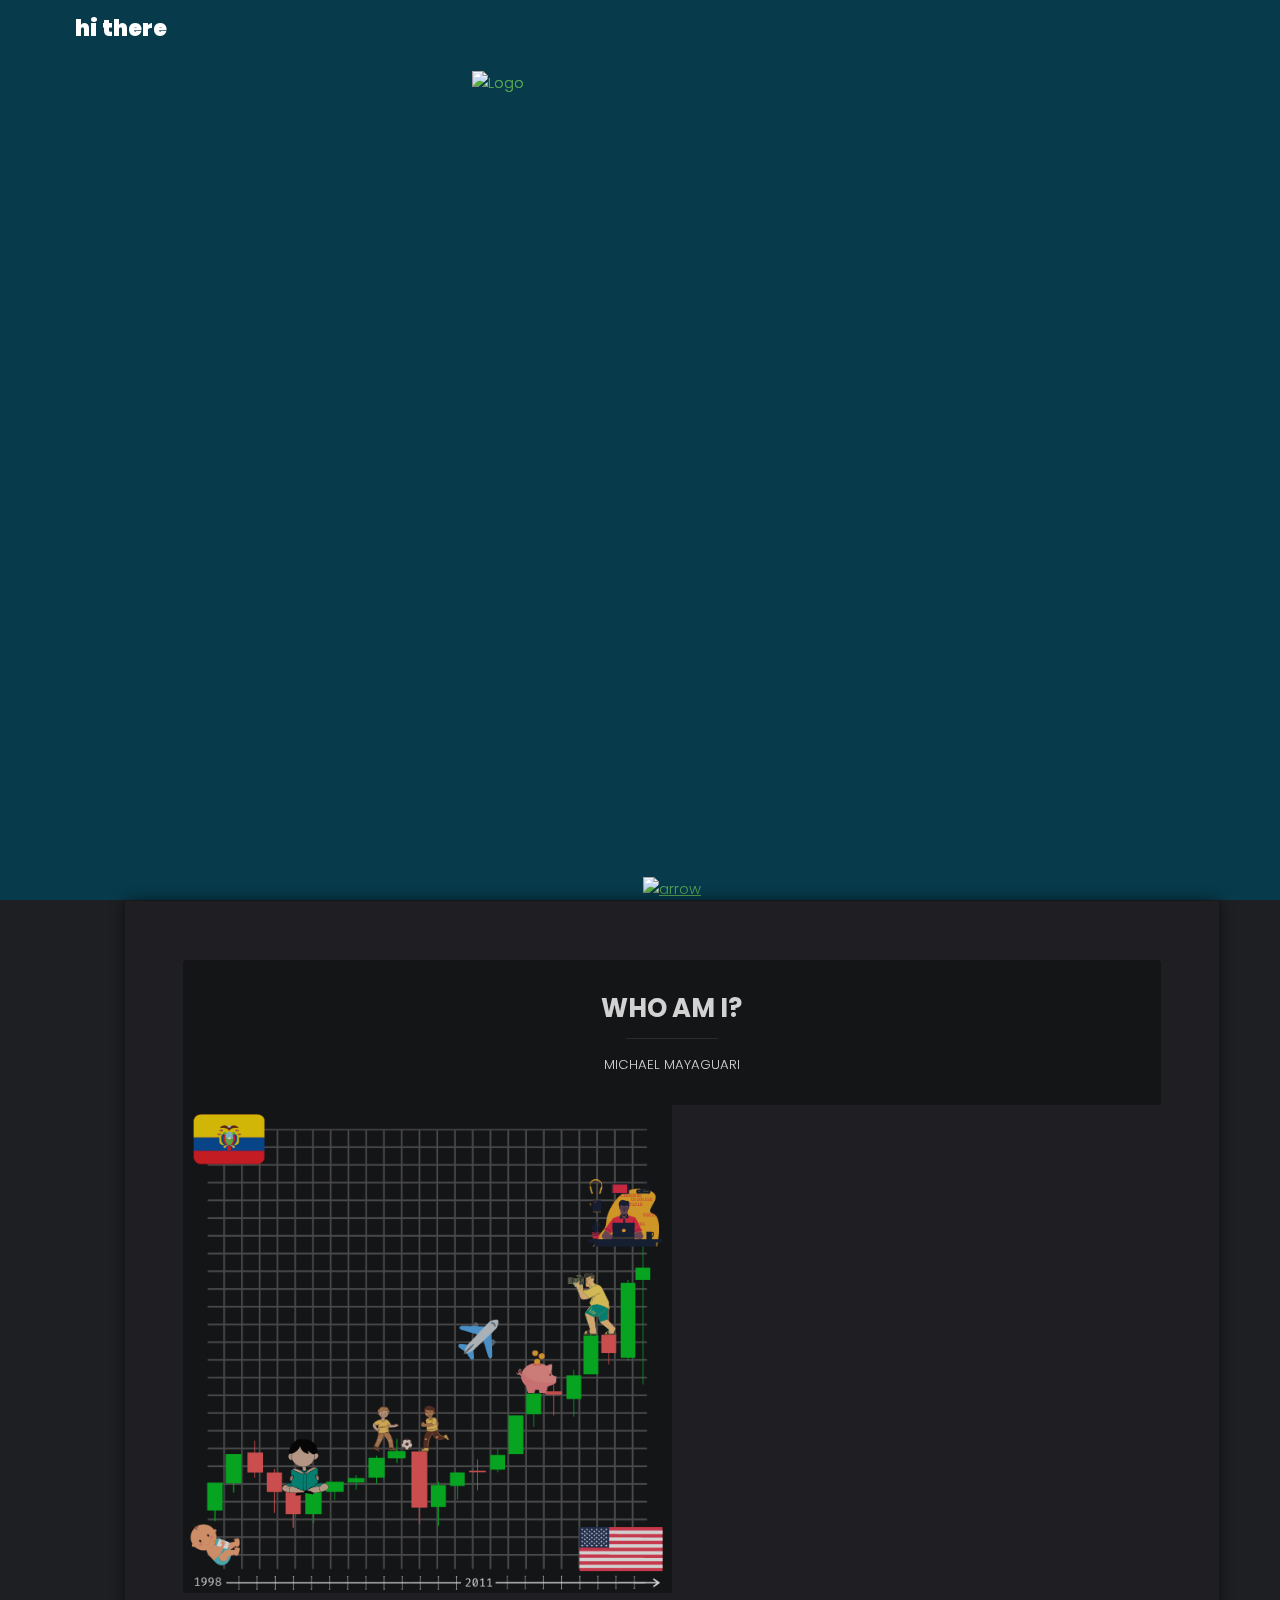
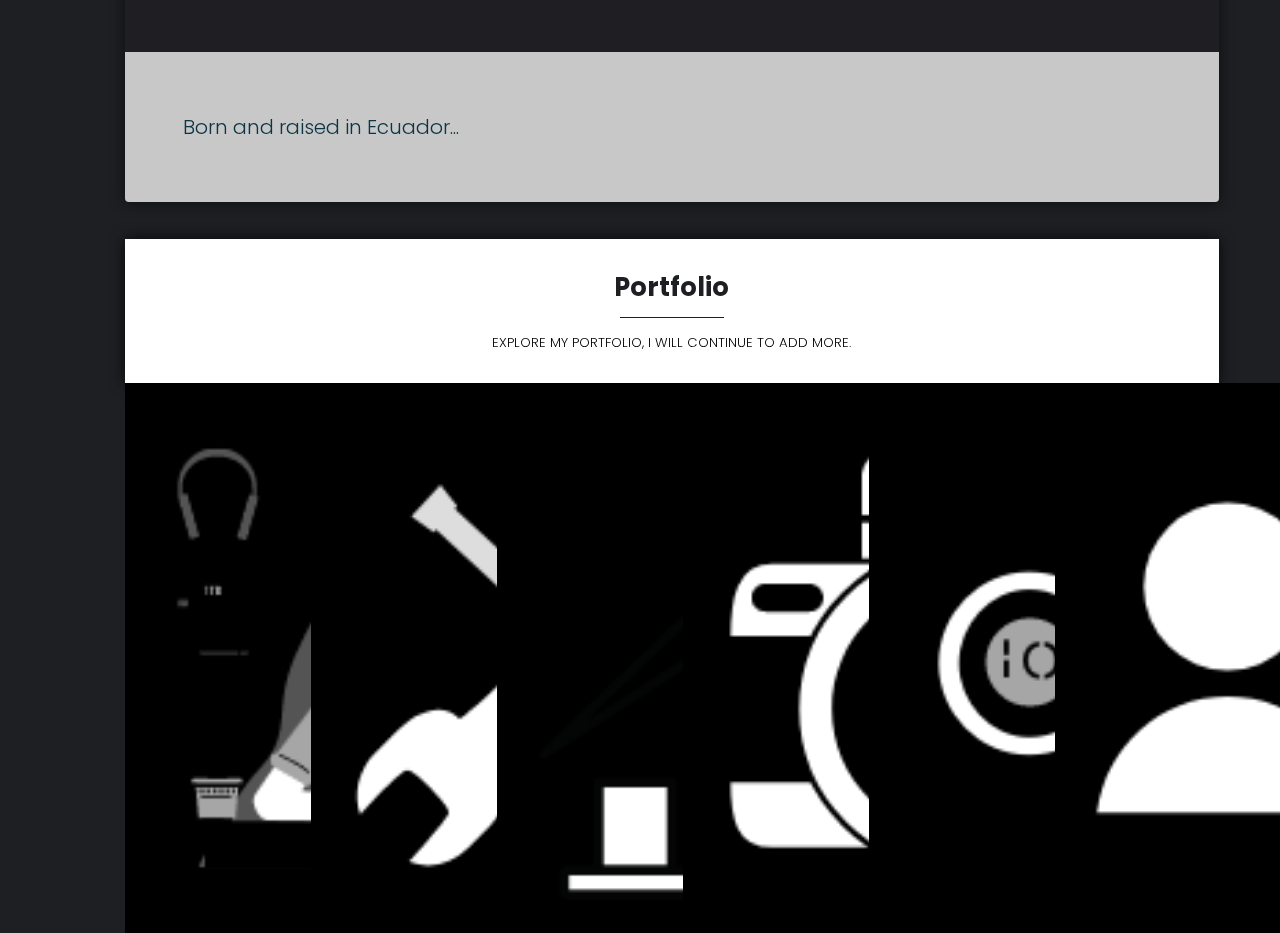
==== index.html @ 39680417 "fix" ====
<!DOCTYPE HTML>
<html>
	<head>
		<title>MM's Portfolio</title>
		<meta charset="utf-8" />
		<meta name="viewport" content="width=device-width, initial-scale=1" />
		<link rel="stylesheet" href="assests/css/main.css" />
		<link rel="stylesheet" href="https://stackpath.bootstrapcdn.com/bootstrap/4.5.0/css/bootstrap.min.css" integrity="sha384-9aIt2nRpC12Uk9gS9baDl411NQApFmC26EwAOH8WgZl5MYYxFfc+NcPb1dKGj7Sk" crossorigin="anonymous">
		<script src="https://cdnjs.cloudflare.com/ajax/libs/animejs/2.0.2/anime.min.js"></script>

	</head>
	 
	<body>
		
		<div id="logoPage" >
			<h1 class="ml11">
				<span class="text-wrapper">
					<span class="line line1"></span>
					<span class="letters">hi there</span>
				</span>
			</h1>
			
			<a href="#"> <figure class="swap-on-hover" style="max-width: 400px;">
				<img  class="swap-on-hover__front-image" src="images/logo.png" alt="Logo" style="width: 550px;; height: 550px;"/>
				<img class="swap-on-hover__back-image" src="images/fullLogo.png" alt="Logo" style="width: 550px;; height: 550px;"/>
			</figure></a>
			
			<div id="downArrow">
				<a href="#"> <img src="images/downArrow.png" alt="arrow" style="height: 25px; width: auto;"> </a>
			</div>    
		</div>

		<!-- Main -->
		<section id="main">
			<!-- Bio and background-->
			<div class="inner" style="margin-bottom: 3%; opacity: .8;">
				<!-- Bioagraphy -->
				<section id="two" class="wrapper style2">
					<header>
						<h2>WHO AM I?</h2>
						<p> MICHAEL MAYAGUARI </p>
					</header>
					<div class="content">
						<div class="gallery">
							<div>
								<div class="image fit flush">
									<img src="images/Timeline.png" alt="Timeline" />
								</div>
							</div>
							<div>
								<div class="image fit flush">
									<a href="https://github.com/mgmayagu/Visualization/blob/master/data/MM_2019_Data.csv"><img src="images/mm.jpeg" alt="" /></a>
								</div>
							</div>
						</div>
					</div>
				</section>

				<section class="wrapper style1">
					<div class="content">
						<p style="font-size:20px;color: #073B4C;">
							Born and raised in Ecuador... 
						</p>
					</div>
				</section>
			</div>
 
			<div class="inner">
				<section id="one" class="wrapper style1">
					
					<header >
						<h2>Portfolio</h2>
						<p>  Explore my portfolio, i will continue to add more.	</p>
					</header>

					<div class="row">
						<div class="column">
							<a href="experience.html"> <figure class="swap-on-hover">
								<img  class="swap-on-hover__front-image" src="images/experience.png" alt="Experience" >
								<img class="swap-on-hover__back-image" src="images/label_exp.png" alt="Experience" >
							</figure></a>
						</div>
						<div class="column">
							<a href="#"> <figure class="swap-on-hover">
								<img  class="swap-on-hover__front-image" src="images/projects.png" alt="Projects">
								<img class="swap-on-hover__back-image" src="images/label_proj.png" alt="Projects">
							</figure></a>
						</div>
						<div class="column">
							<a href="#"> <figure class="swap-on-hover">
								<img  class="swap-on-hover__front-image" src="images/finance.png" alt="Finance">
								<img class="swap-on-hover__back-image" src="images/label_inv.png" alt="Finance">
							</figure></a>
						</div>
						<div class="column">	
							<a href="#"> <figure class="swap-on-hover">
								<img  class="swap-on-hover__front-image" src="images/photography.png" alt="Photograpgy">
								<img class="swap-on-hover__back-image" src="images/label_photo.png" alt="Photograpgy">
							</figure></a>
						</div>
						<div class="column">
							<a href="#"> <figure class="swap-on-hover">
								<img  class="swap-on-hover__front-image" src="images/startup.png" alt="Startup">
								<img class="swap-on-hover__back-image" src="images/label_su.png" alt="Startup">
							</figure></a>
						</div>
						<div class="column">
							<a href="#"> <figure class="swap-on-hover">
								<img  class="swap-on-hover__front-image" src="images/contact.png" alt="Contact">
								<img class="swap-on-hover__back-image" src="images/label_contact.png" alt="Finance">
							</figure></a>
						</div>
					</div>
				</section>
			</div>
		</section>

			<div style="text-align: center; margin: 25vh;">
				<h1 class="ml4">
					<span class="letters letters-1">WEBSITE</span>
					<span class="letters letters-2">UNDER</span>
					<span class="letters letters-3">CONSTRUCTION!</span>
				</h1>
				
				<script src="https://cdnjs.cloudflare.com/ajax/libs/animejs/2.0.2/anime.min.js"></script>
			</div> 
		<!-- Footer -->
		<footer id="footer">
			<div class="container">
				<ul class="icons">
					<li><a href="https://github.com/mgmayagu/" class="icon fa-github"><span class="label">github</span></a></li>
				</ul>
			</div>
			<div class="copyright">
				&copy; Michael Mayaguari - New York 2020. All rights reserved. </a>
			</div>
		</footer>

		<!-- Scripts -->
		<script src="assests/js/index.js"></script> 
		<script src="https://code.jquery.com/jquery-3.5.1.slim.min.js" integrity="sha384-DfXdz2htPH0lsSSs5nCTpuj/zy4C+OGpamoFVy38MVBnE+IbbVYUew+OrCXaRkfj" crossorigin="anonymous"></script>
		<script src="https://cdn.jsdelivr.net/npm/popper.js@1.16.0/dist/umd/popper.min.js" integrity="sha384-Q6E9RHvbIyZFJoft+2mJbHaEWldlvI9IOYy5n3zV9zzTtmI3UksdQRVvoxMfooAo" crossorigin="anonymous"></script>
		<script src="https://stackpath.bootstrapcdn.com/bootstrap/4.5.0/js/bootstrap.min.js" integrity="sha384-OgVRvuATP1z7JjHLkuOU7Xw704+h835Lr+6QL9UvYjZE3Ipu6Tp75j7Bh/kR0JKI" crossorigin="anonymous"></script>

	</body>
</html>
---- assests/css/main.css ----
@import url(font-awesome.min.css);
@import url("https://fonts.googleapis.com/css?family=Poppins:300,400,500,600,700");



html, body, div, span, applet, object, iframe, h1, h2, h3, h4, h5, h6, p, blockquote, pre, a, abbr, acronym, address, big, cite, code, del, dfn, em, img, ins, kbd, q, s, samp, small, strike, strong, sub, sup, tt, var, b, u, i, center, dl, dt, dd, ol, ul, li, fieldset, form, label, legend, table, caption, tbody, tfoot, thead, tr, th, td, article, aside, canvas, details, embed, figure, figcaption, footer, header, hgroup, menu, nav, output, ruby, section, summary, time, mark, audio, video {
	margin: 0;
	padding: 0;
	border: 0;
	font-size: 100%;
	font: inherit;
	vertical-align: baseline;
}

article, aside, details, figcaption, figure, footer, header, hgroup, menu, nav, section {
	display: block;
}

body {
	line-height: 1;
}

ol, ul {
	list-style: none;
}

blockquote, q {
	quotes: none;
}

blockquote:before, blockquote:after, q:before, q:after {
	content: '';
	content: none;
}

table {
	border-collapse: collapse;
	border-spacing: 0;
}

body {
	-webkit-text-size-adjust: none;
}

* {
	box-sizing: border-box;
}

.row {
display: flex;
}

/* Create three equal columns that sits next to each other */
.column {
flex: 16.66%;
padding: 0;
}
  
#logoPage {
	width:100%;
    height:100vh;
    margin:0;
	padding:0;
	position:relative;
}

/* LOGO HOVER EFFECT *?
/* Make the container relative */
.swap-on-hover {
	position: relative;	
	margin:  0 auto;
	 max-width: 400px;
}
  
/* Select the image and make it absolute to the container */
.swap-on-hover img {
	position: absolute;
	top:0;
	left:0;
	overflow: hidden;
	/* Sets the width and height for the images*/
	width: 550px;
	height: 550px;
  }
  
/* 
We set z-index to be higher than the back image, so it's alwyas on the front.
We give it an opacity leaner to .25s, that way when we hover we will get a nice fading effect. 
*/
.swap-on-hover .swap-on-hover__front-image {
	z-index: 9999;
	transition: opacity .5s linear;
	cursor: pointer;
}
  
/* When we hover the figure element, the block with .swap-on-hover, we want to use > so the front-image is going to have opacity of 0, which means it will be hidden, to the back image will show */
.swap-on-hover:hover > .swap-on-hover__front-image{
	opacity: 0;
}
  
#downArrow {
	position:absolute;
	bottom:0;
	width: 100%;
	text-align: center;
}

.ml11 {
	font-weight: 1000;
	font-size: 1.5em;
	color: #fff;
}

.ml11 .text-wrapper {
	position: relative;
	display: inline-block;
	padding: 0.5em;
}

.ml11 .line {
	opacity: 0;
	position: absolute;
	left: 0;
	height: 100%;
	width: 1px;
	background-color: #fff;
	transform-origin: 0 50%;
}

.ml11 .line1 { 
	top: 0; 
	left: 0;
}

.ml11 .letter {
	display: inline-block;
	line-height: 1em;
}

.span{
	background-color: white;
}


.ml4 {
	position: relative;
	font-weight: 900;
	font-size: 4.5em;
  }
  .ml4 .letters {
	position: absolute;
	margin: auto;
	left: 0;
	top: 0.3em;
	right: 0;
	opacity: 0; 
  }

/* Box Model */

*, *:before, *:after {
	-moz-box-sizing: border-box;
	-webkit-box-sizing: border-box;
	box-sizing: border-box;
}

/* Containers */

.container {
	margin-left: auto;
	margin-right: auto;
	text-align: center;
}

.container.\31 25\25 {
	width: 100%;
	max-width: 100rem;
	min-width: 80rem;
}

.container.\37 5\25 {
	width: 60rem;
}

.container.\35 0\25 {
	width: 40rem;
}

.container.\32 5\25 {
	width: 20rem;
}

.container {
	width: 80rem;
}

@media screen and (max-width: 1680px) {

	.container.\31 25\25 {
		width: 100%;
		max-width: 100rem;
		min-width: 80rem;
	}

	.container.\37 5\25 {
		width: 60rem;
	}

	.container.\35 0\25 {
		width: 40rem;
	}

	.container.\32 5\25 {
		width: 20rem;
	}

	.container {
		width: 80rem;
	}

}

@media screen and (max-width: 1280px) {

	.container.\31 25\25 {
		width: 100%;
		max-width: 81.25rem;
		min-width: 65rem;
	}

	.container.\37 5\25 {
		width: 48.75rem;
	}

	.container.\35 0\25 {
		width: 32.5rem;
	}

	.container.\32 5\25 {
		width: 16.25rem;
	}

	.container {
		width: 65rem;
	}

}

@media screen and (max-width: 980px) {

	.container.\31 25\25 {
		width: 100%;
		max-width: 112.5%;
		min-width: 90%;
	}

	.container.\37 5\25 {
		width: 67.5%;
	}

	.container.\35 0\25 {
		width: 45%;
	}

	.container.\32 5\25 {
		width: 22.5%;
	}

	.container {
		width: 90%;
	}

}

@media screen and (max-width: 736px) {

	.container.\31 25\25 {
		width: 100%;
		max-width: 112.5%;
		min-width: 90%;
	}

	.container.\37 5\25 {
		width: 67.5%;
	}

	.container.\35 0\25 {
		width: 45%;
	}

	.container.\32 5\25 {
		width: 22.5%;
	}

	.container {
		width: 90% !important;
	}

}

@media screen and (max-width: 480px) {

	.container.\31 25\25 {
		width: 100%;
		max-width: 112.5%;
		min-width: 90%;
	}

	.container.\37 5\25 {
		width: 67.5%;
	}

	.container.\35 0\25 {
		width: 45%;
	}

	.container.\32 5\25 {
		width: 22.5%;
	}

	.container {
		width: 90% !important;
	}

}

/* Grid */

.row {
	border-bottom: solid 1px transparent;
	-moz-box-sizing: border-box;
	-webkit-box-sizing: border-box;
	box-sizing: border-box;
}

.row > * {
	float: left;
	-moz-box-sizing: border-box;
	-webkit-box-sizing: border-box;
	box-sizing: border-box;
}

.row:after, .row:before {
	content: '';
	display: block;
	clear: both;
	height: 0;
}

.row.uniform > * > :first-child {
	margin-top: 0;
}

.row.uniform > * > :last-child {
	margin-bottom: 0;
}

.row.\30 \25 > * {
	padding: 0 0 0 0rem;
}

.row.\30 \25 {
	margin: 0 0 -1px 0rem;
}

.row.uniform.\30 \25 > * {
	padding: 0rem 0 0 0rem;
}

.row.uniform.\30 \25 {
	margin: 0rem 0 -1px 0rem;
}

.row > * {
	padding: 0 0 0 2rem;
}

.row {
	margin: 0 0 -1px -2rem;
}

.row.uniform > * {
	padding: 2rem 0 0 2rem;
}

.row.uniform {
	margin: -2rem 0 -1px -2rem;
}

.row.\32 00\25 > * {
	padding: 0 0 0 4rem;
}

.row.\32 00\25 {
	margin: 0 0 -1px -4rem;
}

.row.uniform.\32 00\25 > * {
	padding: 4rem 0 0 4rem;
}

.row.uniform.\32 00\25 {
	margin: -4rem 0 -1px -4rem;
}

.row.\31 50\25 > * {
	padding: 0 0 0 3rem;
}

.row.\31 50\25 {
	margin: 0 0 -1px -3rem;
}

.row.uniform.\31 50\25 > * {
	padding: 3rem 0 0 3rem;
}

.row.uniform.\31 50\25 {
	margin: -3rem 0 -1px -3rem;
}

.row.\35 0\25 > * {
	padding: 0 0 0 1rem;
}

.row.\35 0\25 {
	margin: 0 0 -1px -1rem;
}

.row.uniform.\35 0\25 > * {
	padding: 1rem 0 0 1rem;
}

.row.uniform.\35 0\25 {
	margin: -1rem 0 -1px -1rem;
}

.row.\32 5\25 > * {
	padding: 0 0 0 0.5rem;
}

.row.\32 5\25 {
	margin: 0 0 -1px -0.5rem;
}

.row.uniform.\32 5\25 > * {
	padding: 0.5rem 0 0 0.5rem;
}

.row.uniform.\32 5\25 {
	margin: -0.5rem 0 -1px -0.5rem;
}

.\31 2u, .\31 2u\24 {
	width: 100%;
	clear: none;
	margin-left: 0;
}

.\31 1u, .\31 1u\24 {
	width: 91.6666666667%;
	clear: none;
	margin-left: 0;
}

.\31 0u, .\31 0u\24 {
	width: 83.3333333333%;
	clear: none;
	margin-left: 0;
}

.\39 u, .\39 u\24 {
	width: 75%;
	clear: none;
	margin-left: 0;
}

.\38 u, .\38 u\24 {
	width: 66.6666666667%;
	clear: none;
	margin-left: 0;
}

.\37 u, .\37 u\24 {
	width: 58.3333333333%;
	clear: none;
	margin-left: 0;
}

.\36 u, .\36 u\24 {
	width: 50%;
	clear: none;
	margin-left: 0;
}

.\35 u, .\35 u\24 {
	width: 41.6666666667%;
	clear: none;
	margin-left: 0;
}

.\34 u, .\34 u\24 {
	width: 33.3333333333%;
	clear: none;
	margin-left: 0;
}

.\33 u, .\33 u\24 {
	width: 25%;
	clear: none;
	margin-left: 0;
}

.\32 u, .\32 u\24 {
	width: 16.6666666667%;
	clear: none;
	margin-left: 0;
}

.\31 u, .\31 u\24 {
	width: 8.3333333333%;
	clear: none;
	margin-left: 0;
}

.\31 2u\24 + *,
.\31 1u\24 + *,
.\31 0u\24 + *,
.\39 u\24 + *,
.\38 u\24 + *,
.\37 u\24 + *,
.\36 u\24 + *,
.\35 u\24 + *,
.\34 u\24 + *,
.\33 u\24 + *,
.\32 u\24 + *,
.\31 u\24 + * {
	clear: left;
}

.\-11u {
	margin-left: 91.66667%;
}

.\-10u {
	margin-left: 83.33333%;
}

.\-9u {
	margin-left: 75%;
}

.\-8u {
	margin-left: 66.66667%;
}

.\-7u {
	margin-left: 58.33333%;
}

.\-6u {
	margin-left: 50%;
}

.\-5u {
	margin-left: 41.66667%;
}

.\-4u {
	margin-left: 33.33333%;
}

.\-3u {
	margin-left: 25%;
}

.\-2u {
	margin-left: 16.66667%;
}

.\-1u {
	margin-left: 8.33333%;
}

@media screen and (max-width: 1680px) {

	.row > * {
		padding: 0 0 0 2rem;
	}

	.row {
		margin: 0 0 -1px -2rem;
	}

	.row.uniform > * {
		padding: 2rem 0 0 2rem;
	}

	.row.uniform {
		margin: -2rem 0 -1px -2rem;
	}

	.row.\32 00\25 > * {
		padding: 0 0 0 4rem;
	}

	.row.\32 00\25 {
		margin: 0 0 -1px -4rem;
	}

	.row.uniform.\32 00\25 > * {
		padding: 4rem 0 0 4rem;
	}

	.row.uniform.\32 00\25 {
		margin: -4rem 0 -1px -4rem;
	}

	.row.\31 50\25 > * {
		padding: 0 0 0 3rem;
	}

	.row.\31 50\25 {
		margin: 0 0 -1px -3rem;
	}

	.row.uniform.\31 50\25 > * {
		padding: 3rem 0 0 3rem;
	}

	.row.uniform.\31 50\25 {
		margin: -3rem 0 -1px -3rem;
	}

	.row.\35 0\25 > * {
		padding: 0 0 0 1rem;
	}

	.row.\35 0\25 {
		margin: 0 0 -1px -1rem;
	}

	.row.uniform.\35 0\25 > * {
		padding: 1rem 0 0 1rem;
	}

	.row.uniform.\35 0\25 {
		margin: -1rem 0 -1px -1rem;
	}

	.row.\32 5\25 > * {
		padding: 0 0 0 0.5rem;
	}

	.row.\32 5\25 {
		margin: 0 0 -1px -0.5rem;
	}

	.row.uniform.\32 5\25 > * {
		padding: 0.5rem 0 0 0.5rem;
	}

	.row.uniform.\32 5\25 {
		margin: -0.5rem 0 -1px -0.5rem;
	}

	.\31 2u\28xlarge\29, .\31 2u\24\28xlarge\29 {
		width: 100%;
		clear: none;
		margin-left: 0;
	}

	.\31 1u\28xlarge\29, .\31 1u\24\28xlarge\29 {
		width: 91.6666666667%;
		clear: none;
		margin-left: 0;
	}

	.\31 0u\28xlarge\29, .\31 0u\24\28xlarge\29 {
		width: 83.3333333333%;
		clear: none;
		margin-left: 0;
	}

	.\39 u\28xlarge\29, .\39 u\24\28xlarge\29 {
		width: 75%;
		clear: none;
		margin-left: 0;
	}

	.\38 u\28xlarge\29, .\38 u\24\28xlarge\29 {
		width: 66.6666666667%;
		clear: none;
		margin-left: 0;
	}

	.\37 u\28xlarge\29, .\37 u\24\28xlarge\29 {
		width: 58.3333333333%;
		clear: none;
		margin-left: 0;
	}

	.\36 u\28xlarge\29, .\36 u\24\28xlarge\29 {
		width: 50%;
		clear: none;
		margin-left: 0;
	}

	.\35 u\28xlarge\29, .\35 u\24\28xlarge\29 {
		width: 41.6666666667%;
		clear: none;
		margin-left: 0;
	}

	.\34 u\28xlarge\29, .\34 u\24\28xlarge\29 {
		width: 33.3333333333%;
		clear: none;
		margin-left: 0;
	}

	.\33 u\28xlarge\29, .\33 u\24\28xlarge\29 {
		width: 25%;
		clear: none;
		margin-left: 0;
	}

	.\32 u\28xlarge\29, .\32 u\24\28xlarge\29 {
		width: 16.6666666667%;
		clear: none;
		margin-left: 0;
	}

	.\31 u\28xlarge\29, .\31 u\24\28xlarge\29 {
		width: 8.3333333333%;
		clear: none;
		margin-left: 0;
	}

	.\31 2u\24\28xlarge\29 + *,
	.\31 1u\24\28xlarge\29 + *,
	.\31 0u\24\28xlarge\29 + *,
	.\39 u\24\28xlarge\29 + *,
	.\38 u\24\28xlarge\29 + *,
	.\37 u\24\28xlarge\29 + *,
	.\36 u\24\28xlarge\29 + *,
	.\35 u\24\28xlarge\29 + *,
	.\34 u\24\28xlarge\29 + *,
	.\33 u\24\28xlarge\29 + *,
	.\32 u\24\28xlarge\29 + *,
	.\31 u\24\28xlarge\29 + * {
		clear: left;
	}

	.\-11u\28xlarge\29 {
		margin-left: 91.66667%;
	}

	.\-10u\28xlarge\29 {
		margin-left: 83.33333%;
	}

	.\-9u\28xlarge\29 {
		margin-left: 75%;
	}

	.\-8u\28xlarge\29 {
		margin-left: 66.66667%;
	}

	.\-7u\28xlarge\29 {
		margin-left: 58.33333%;
	}

	.\-6u\28xlarge\29 {
		margin-left: 50%;
	}

	.\-5u\28xlarge\29 {
		margin-left: 41.66667%;
	}

	.\-4u\28xlarge\29 {
		margin-left: 33.33333%;
	}

	.\-3u\28xlarge\29 {
		margin-left: 25%;
	}

	.\-2u\28xlarge\29 {
		margin-left: 16.66667%;
	}

	.\-1u\28xlarge\29 {
		margin-left: 8.33333%;
	}

}

@media screen and (max-width: 1280px) {

	.row > * {
		padding: 0 0 0 1.5rem;
	}

	.row {
		margin: 0 0 -1px -1.5rem;
	}

	.row.uniform > * {
		padding: 1.5rem 0 0 1.5rem;
	}

	.row.uniform {
		margin: -1.5rem 0 -1px -1.5rem;
	}

	.row.\32 00\25 > * {
		padding: 0 0 0 3rem;
	}

	.row.\32 00\25 {
		margin: 0 0 -1px -3rem;
	}

	.row.uniform.\32 00\25 > * {
		padding: 3rem 0 0 3rem;
	}

	.row.uniform.\32 00\25 {
		margin: -3rem 0 -1px -3rem;
	}

	.row.\31 50\25 > * {
		padding: 0 0 0 2.25rem;
	}

	.row.\31 50\25 {
		margin: 0 0 -1px -2.25rem;
	}

	.row.uniform.\31 50\25 > * {
		padding: 2.25rem 0 0 2.25rem;
	}

	.row.uniform.\31 50\25 {
		margin: -2.25rem 0 -1px -2.25rem;
	}

	.row.\35 0\25 > * {
		padding: 0 0 0 0.75rem;
	}

	.row.\35 0\25 {
		margin: 0 0 -1px -0.75rem;
	}

	.row.uniform.\35 0\25 > * {
		padding: 0.75rem 0 0 0.75rem;
	}

	.row.uniform.\35 0\25 {
		margin: -0.75rem 0 -1px -0.75rem;
	}

	.row.\32 5\25 > * {
		padding: 0 0 0 0.375rem;
	}

	.row.\32 5\25 {
		margin: 0 0 -1px -0.375rem;
	}

	.row.uniform.\32 5\25 > * {
		padding: 0.375rem 0 0 0.375rem;
	}

	.row.uniform.\32 5\25 {
		margin: -0.375rem 0 -1px -0.375rem;
	}

	.\31 2u\28large\29, .\31 2u\24\28large\29 {
		width: 100%;
		clear: none;
		margin-left: 0;
	}

	.\31 1u\28large\29, .\31 1u\24\28large\29 {
		width: 91.6666666667%;
		clear: none;
		margin-left: 0;
	}

	.\31 0u\28large\29, .\31 0u\24\28large\29 {
		width: 83.3333333333%;
		clear: none;
		margin-left: 0;
	}

	.\39 u\28large\29, .\39 u\24\28large\29 {
		width: 75%;
		clear: none;
		margin-left: 0;
	}

	.\38 u\28large\29, .\38 u\24\28large\29 {
		width: 66.6666666667%;
		clear: none;
		margin-left: 0;
	}

	.\37 u\28large\29, .\37 u\24\28large\29 {
		width: 58.3333333333%;
		clear: none;
		margin-left: 0;
	}

	.\36 u\28large\29, .\36 u\24\28large\29 {
		width: 50%;
		clear: none;
		margin-left: 0;
	}

	.\35 u\28large\29, .\35 u\24\28large\29 {
		width: 41.6666666667%;
		clear: none;
		margin-left: 0;
	}

	.\34 u\28large\29, .\34 u\24\28large\29 {
		width: 33.3333333333%;
		clear: none;
		margin-left: 0;
	}

	.\33 u\28large\29, .\33 u\24\28large\29 {
		width: 25%;
		clear: none;
		margin-left: 0;
	}

	.\32 u\28large\29, .\32 u\24\28large\29 {
		width: 16.6666666667%;
		clear: none;
		margin-left: 0;
	}

	.\31 u\28large\29, .\31 u\24\28large\29 {
		width: 8.3333333333%;
		clear: none;
		margin-left: 0;
	}

	.\31 2u\24\28large\29 + *,
	.\31 1u\24\28large\29 + *,
	.\31 0u\24\28large\29 + *,
	.\39 u\24\28large\29 + *,
	.\38 u\24\28large\29 + *,
	.\37 u\24\28large\29 + *,
	.\36 u\24\28large\29 + *,
	.\35 u\24\28large\29 + *,
	.\34 u\24\28large\29 + *,
	.\33 u\24\28large\29 + *,
	.\32 u\24\28large\29 + *,
	.\31 u\24\28large\29 + * {
		clear: left;
	}

	.\-11u\28large\29 {
		margin-left: 91.66667%;
	}

	.\-10u\28large\29 {
		margin-left: 83.33333%;
	}

	.\-9u\28large\29 {
		margin-left: 75%;
	}

	.\-8u\28large\29 {
		margin-left: 66.66667%;
	}

	.\-7u\28large\29 {
		margin-left: 58.33333%;
	}

	.\-6u\28large\29 {
		margin-left: 50%;
	}

	.\-5u\28large\29 {
		margin-left: 41.66667%;
	}

	.\-4u\28large\29 {
		margin-left: 33.33333%;
	}

	.\-3u\28large\29 {
		margin-left: 25%;
	}

	.\-2u\28large\29 {
		margin-left: 16.66667%;
	}

	.\-1u\28large\29 {
		margin-left: 8.33333%;
	}

}

@media screen and (max-width: 980px) {

	.row > * {
		padding: 0 0 0 1.5rem;
	}

	.row {
		margin: 0 0 -1px -1.5rem;
	}

	.row.uniform > * {
		padding: 1.5rem 0 0 1.5rem;
	}

	.row.uniform {
		margin: -1.5rem 0 -1px -1.5rem;
	}

	.row.\32 00\25 > * {
		padding: 0 0 0 3rem;
	}

	.row.\32 00\25 {
		margin: 0 0 -1px -3rem;
	}

	.row.uniform.\32 00\25 > * {
		padding: 3rem 0 0 3rem;
	}

	.row.uniform.\32 00\25 {
		margin: -3rem 0 -1px -3rem;
	}

	.row.\31 50\25 > * {
		padding: 0 0 0 2.25rem;
	}

	.row.\31 50\25 {
		margin: 0 0 -1px -2.25rem;
	}

	.row.uniform.\31 50\25 > * {
		padding: 2.25rem 0 0 2.25rem;
	}

	.row.uniform.\31 50\25 {
		margin: -2.25rem 0 -1px -2.25rem;
	}

	.row.\35 0\25 > * {
		padding: 0 0 0 0.75rem;
	}

	.row.\35 0\25 {
		margin: 0 0 -1px -0.75rem;
	}

	.row.uniform.\35 0\25 > * {
		padding: 0.75rem 0 0 0.75rem;
	}

	.row.uniform.\35 0\25 {
		margin: -0.75rem 0 -1px -0.75rem;
	}

	.row.\32 5\25 > * {
		padding: 0 0 0 0.375rem;
	}

	.row.\32 5\25 {
		margin: 0 0 -1px -0.375rem;
	}

	.row.uniform.\32 5\25 > * {
		padding: 0.375rem 0 0 0.375rem;
	}

	.row.uniform.\32 5\25 {
		margin: -0.375rem 0 -1px -0.375rem;
	}

	.\31 2u\28medium\29, .\31 2u\24\28medium\29 {
		width: 100%;
		clear: none;
		margin-left: 0;
	}

	.\31 1u\28medium\29, .\31 1u\24\28medium\29 {
		width: 91.6666666667%;
		clear: none;
		margin-left: 0;
	}

	.\31 0u\28medium\29, .\31 0u\24\28medium\29 {
		width: 83.3333333333%;
		clear: none;
		margin-left: 0;
	}

	.\39 u\28medium\29, .\39 u\24\28medium\29 {
		width: 75%;
		clear: none;
		margin-left: 0;
	}

	.\38 u\28medium\29, .\38 u\24\28medium\29 {
		width: 66.6666666667%;
		clear: none;
		margin-left: 0;
	}

	.\37 u\28medium\29, .\37 u\24\28medium\29 {
		width: 58.3333333333%;
		clear: none;
		margin-left: 0;
	}

	.\36 u\28medium\29, .\36 u\24\28medium\29 {
		width: 50%;
		clear: none;
		margin-left: 0;
	}

	.\35 u\28medium\29, .\35 u\24\28medium\29 {
		width: 41.6666666667%;
		clear: none;
		margin-left: 0;
	}

	.\34 u\28medium\29, .\34 u\24\28medium\29 {
		width: 33.3333333333%;
		clear: none;
		margin-left: 0;
	}

	.\33 u\28medium\29, .\33 u\24\28medium\29 {
		width: 25%;
		clear: none;
		margin-left: 0;
	}

	.\32 u\28medium\29, .\32 u\24\28medium\29 {
		width: 16.6666666667%;
		clear: none;
		margin-left: 0;
	}

	.\31 u\28medium\29, .\31 u\24\28medium\29 {
		width: 8.3333333333%;
		clear: none;
		margin-left: 0;
	}

	.\31 2u\24\28medium\29 + *,
	.\31 1u\24\28medium\29 + *,
	.\31 0u\24\28medium\29 + *,
	.\39 u\24\28medium\29 + *,
	.\38 u\24\28medium\29 + *,
	.\37 u\24\28medium\29 + *,
	.\36 u\24\28medium\29 + *,
	.\35 u\24\28medium\29 + *,
	.\34 u\24\28medium\29 + *,
	.\33 u\24\28medium\29 + *,
	.\32 u\24\28medium\29 + *,
	.\31 u\24\28medium\29 + * {
		clear: left;
	}

	.\-11u\28medium\29 {
		margin-left: 91.66667%;
	}

	.\-10u\28medium\29 {
		margin-left: 83.33333%;
	}

	.\-9u\28medium\29 {
		margin-left: 75%;
	}

	.\-8u\28medium\29 {
		margin-left: 66.66667%;
	}

	.\-7u\28medium\29 {
		margin-left: 58.33333%;
	}

	.\-6u\28medium\29 {
		margin-left: 50%;
	}

	.\-5u\28medium\29 {
		margin-left: 41.66667%;
	}

	.\-4u\28medium\29 {
		margin-left: 33.33333%;
	}

	.\-3u\28medium\29 {
		margin-left: 25%;
	}

	.\-2u\28medium\29 {
		margin-left: 16.66667%;
	}

	.\-1u\28medium\29 {
		margin-left: 8.33333%;
	}

}

@media screen and (max-width: 736px) {

	.row > * {
		padding: 0 0 0 1.25rem;
	}

	.row {
		margin: 0 0 -1px -1.25rem;
	}

	.row.uniform > * {
		padding: 1.25rem 0 0 1.25rem;
	}

	.row.uniform {
		margin: -1.25rem 0 -1px -1.25rem;
	}

	.row.\32 00\25 > * {
		padding: 0 0 0 2.5rem;
	}

	.row.\32 00\25 {
		margin: 0 0 -1px -2.5rem;
	}

	.row.uniform.\32 00\25 > * {
		padding: 2.5rem 0 0 2.5rem;
	}

	.row.uniform.\32 00\25 {
		margin: -2.5rem 0 -1px -2.5rem;
	}

	.row.\31 50\25 > * {
		padding: 0 0 0 1.875rem;
	}

	.row.\31 50\25 {
		margin: 0 0 -1px -1.875rem;
	}

	.row.uniform.\31 50\25 > * {
		padding: 1.875rem 0 0 1.875rem;
	}

	.row.uniform.\31 50\25 {
		margin: -1.875rem 0 -1px -1.875rem;
	}

	.row.\35 0\25 > * {
		padding: 0 0 0 0.625rem;
	}

	.row.\35 0\25 {
		margin: 0 0 -1px -0.625rem;
	}

	.row.uniform.\35 0\25 > * {
		padding: 0.625rem 0 0 0.625rem;
	}

	.row.uniform.\35 0\25 {
		margin: -0.625rem 0 -1px -0.625rem;
	}

	.row.\32 5\25 > * {
		padding: 0 0 0 0.3125rem;
	}

	.row.\32 5\25 {
		margin: 0 0 -1px -0.3125rem;
	}

	.row.uniform.\32 5\25 > * {
		padding: 0.3125rem 0 0 0.3125rem;
	}

	.row.uniform.\32 5\25 {
		margin: -0.3125rem 0 -1px -0.3125rem;
	}

	.\31 2u\28small\29, .\31 2u\24\28small\29 {
		width: 100%;
		clear: none;
		margin-left: 0;
	}

	.\31 1u\28small\29, .\31 1u\24\28small\29 {
		width: 91.6666666667%;
		clear: none;
		margin-left: 0;
	}

	.\31 0u\28small\29, .\31 0u\24\28small\29 {
		width: 83.3333333333%;
		clear: none;
		margin-left: 0;
	}

	.\39 u\28small\29, .\39 u\24\28small\29 {
		width: 75%;
		clear: none;
		margin-left: 0;
	}

	.\38 u\28small\29, .\38 u\24\28small\29 {
		width: 66.6666666667%;
		clear: none;
		margin-left: 0;
	}

	.\37 u\28small\29, .\37 u\24\28small\29 {
		width: 58.3333333333%;
		clear: none;
		margin-left: 0;
	}

	.\36 u\28small\29, .\36 u\24\28small\29 {
		width: 50%;
		clear: none;
		margin-left: 0;
	}

	.\35 u\28small\29, .\35 u\24\28small\29 {
		width: 41.6666666667%;
		clear: none;
		margin-left: 0;
	}

	.\34 u\28small\29, .\34 u\24\28small\29 {
		width: 33.3333333333%;
		clear: none;
		margin-left: 0;
	}

	.\33 u\28small\29, .\33 u\24\28small\29 {
		width: 25%;
		clear: none;
		margin-left: 0;
	}

	.\32 u\28small\29, .\32 u\24\28small\29 {
		width: 16.6666666667%;
		clear: none;
		margin-left: 0;
	}

	.\31 u\28small\29, .\31 u\24\28small\29 {
		width: 8.3333333333%;
		clear: none;
		margin-left: 0;
	}

	.\31 2u\24\28small\29 + *,
	.\31 1u\24\28small\29 + *,
	.\31 0u\24\28small\29 + *,
	.\39 u\24\28small\29 + *,
	.\38 u\24\28small\29 + *,
	.\37 u\24\28small\29 + *,
	.\36 u\24\28small\29 + *,
	.\35 u\24\28small\29 + *,
	.\34 u\24\28small\29 + *,
	.\33 u\24\28small\29 + *,
	.\32 u\24\28small\29 + *,
	.\31 u\24\28small\29 + * {
		clear: left;
	}

	.\-11u\28small\29 {
		margin-left: 91.66667%;
	}

	.\-10u\28small\29 {
		margin-left: 83.33333%;
	}

	.\-9u\28small\29 {
		margin-left: 75%;
	}

	.\-8u\28small\29 {
		margin-left: 66.66667%;
	}

	.\-7u\28small\29 {
		margin-left: 58.33333%;
	}

	.\-6u\28small\29 {
		margin-left: 50%;
	}

	.\-5u\28small\29 {
		margin-left: 41.66667%;
	}

	.\-4u\28small\29 {
		margin-left: 33.33333%;
	}

	.\-3u\28small\29 {
		margin-left: 25%;
	}

	.\-2u\28small\29 {
		margin-left: 16.66667%;
	}

	.\-1u\28small\29 {
		margin-left: 8.33333%;
	}

}

@media screen and (max-width: 480px) {

	.row > * {
		padding: 0 0 0 1.25rem;
	}

	.row {
		margin: 0 0 -1px -1.25rem;
	}

	.row.uniform > * {
		padding: 1.25rem 0 0 1.25rem;
	}

	.row.uniform {
		margin: -1.25rem 0 -1px -1.25rem;
	}

	.row.\32 00\25 > * {
		padding: 0 0 0 2.5rem;
	}

	.row.\32 00\25 {
		margin: 0 0 -1px -2.5rem;
	}

	.row.uniform.\32 00\25 > * {
		padding: 2.5rem 0 0 2.5rem;
	}

	.row.uniform.\32 00\25 {
		margin: -2.5rem 0 -1px -2.5rem;
	}

	.row.\31 50\25 > * {
		padding: 0 0 0 1.875rem;
	}

	.row.\31 50\25 {
		margin: 0 0 -1px -1.875rem;
	}

	.row.uniform.\31 50\25 > * {
		padding: 1.875rem 0 0 1.875rem;
	}

	.row.uniform.\31 50\25 {
		margin: -1.875rem 0 -1px -1.875rem;
	}

	.row.\35 0\25 > * {
		padding: 0 0 0 0.625rem;
	}

	.row.\35 0\25 {
		margin: 0 0 -1px -0.625rem;
	}

	.row.uniform.\35 0\25 > * {
		padding: 0.625rem 0 0 0.625rem;
	}

	.row.uniform.\35 0\25 {
		margin: -0.625rem 0 -1px -0.625rem;
	}

	.row.\32 5\25 > * {
		padding: 0 0 0 0.3125rem;
	}

	.row.\32 5\25 {
		margin: 0 0 -1px -0.3125rem;
	}

	.row.uniform.\32 5\25 > * {
		padding: 0.3125rem 0 0 0.3125rem;
	}

	.row.uniform.\32 5\25 {
		margin: -0.3125rem 0 -1px -0.3125rem;
	}

	.\31 2u\28xsmall\29, .\31 2u\24\28xsmall\29 {
		width: 100%;
		clear: none;
		margin-left: 0;
	}

	.\31 1u\28xsmall\29, .\31 1u\24\28xsmall\29 {
		width: 91.6666666667%;
		clear: none;
		margin-left: 0;
	}

	.\31 0u\28xsmall\29, .\31 0u\24\28xsmall\29 {
		width: 83.3333333333%;
		clear: none;
		margin-left: 0;
	}

	.\39 u\28xsmall\29, .\39 u\24\28xsmall\29 {
		width: 75%;
		clear: none;
		margin-left: 0;
	}

	.\38 u\28xsmall\29, .\38 u\24\28xsmall\29 {
		width: 66.6666666667%;
		clear: none;
		margin-left: 0;
	}

	.\37 u\28xsmall\29, .\37 u\24\28xsmall\29 {
		width: 58.3333333333%;
		clear: none;
		margin-left: 0;
	}

	.\36 u\28xsmall\29, .\36 u\24\28xsmall\29 {
		width: 50%;
		clear: none;
		margin-left: 0;
	}

	.\35 u\28xsmall\29, .\35 u\24\28xsmall\29 {
		width: 41.6666666667%;
		clear: none;
		margin-left: 0;
	}

	.\34 u\28xsmall\29, .\34 u\24\28xsmall\29 {
		width: 33.3333333333%;
		clear: none;
		margin-left: 0;
	}

	.\33 u\28xsmall\29, .\33 u\24\28xsmall\29 {
		width: 25%;
		clear: none;
		margin-left: 0;
	}

	.\32 u\28xsmall\29, .\32 u\24\28xsmall\29 {
		width: 16.6666666667%;
		clear: none;
		margin-left: 0;
	}

	.\31 u\28xsmall\29, .\31 u\24\28xsmall\29 {
		width: 8.3333333333%;
		clear: none;
		margin-left: 0;
	}

	.\31 2u\24\28xsmall\29 + *,
	.\31 1u\24\28xsmall\29 + *,
	.\31 0u\24\28xsmall\29 + *,
	.\39 u\24\28xsmall\29 + *,
	.\38 u\24\28xsmall\29 + *,
	.\37 u\24\28xsmall\29 + *,
	.\36 u\24\28xsmall\29 + *,
	.\35 u\24\28xsmall\29 + *,
	.\34 u\24\28xsmall\29 + *,
	.\33 u\24\28xsmall\29 + *,
	.\32 u\24\28xsmall\29 + *,
	.\31 u\24\28xsmall\29 + * {
		clear: left;
	}

	.\-11u\28xsmall\29 {
		margin-left: 91.66667%;
	}

	.\-10u\28xsmall\29 {
		margin-left: 83.33333%;
	}

	.\-9u\28xsmall\29 {
		margin-left: 75%;
	}

	.\-8u\28xsmall\29 {
		margin-left: 66.66667%;
	}

	.\-7u\28xsmall\29 {
		margin-left: 58.33333%;
	}

	.\-6u\28xsmall\29 {
		margin-left: 50%;
	}

	.\-5u\28xsmall\29 {
		margin-left: 41.66667%;
	}

	.\-4u\28xsmall\29 {
		margin-left: 33.33333%;
	}

	.\-3u\28xsmall\29 {
		margin-left: 25%;
	}

	.\-2u\28xsmall\29 {
		margin-left: 16.66667%;
	}

	.\-1u\28xsmall\29 {
		margin-left: 8.33333%;
	}

}

/* Basic */

@-ms-viewport {
	width: device-width;
}

body {
	-ms-overflow-style: scrollbar;
}

@media screen and (max-width: 480px) {

	html, body {
		min-width: 320px;
	}

}

body {
	background: #fff;
}

body.is-loading *, body.is-loading *:before, body.is-loading *:after {
	-moz-animation: none !important;
	-webkit-animation: none !important;
	-ms-animation: none !important;
	animation: none !important;
	-moz-transition: none !important;
	-webkit-transition: none !important;
	-ms-transition: none !important;
	transition: none !important;
}

/* Type */

html {
	font-size: 12pt;
}

@media screen and (max-width: 1680px) {

	html {
		font-size: 11pt;
	}

}

@media screen and (max-width: 1280px) {

	html {
		font-size: 11pt;
	}

}

@media screen and (max-width: 980px) {

	html {
		font-size: 10pt;
	}

}

@media screen and (max-width: 736px) {

	html {
		font-size: 10pt;
	}

}

@media screen and (max-width: 480px) {

	html {
		font-size: 10pt;
	}

}

body {
	background-color: #fff;
	color: #1e1f23;
}

body, input, select, textarea {
	font-family: "Poppins", sans-serif;
	font-weight: 300;
	font-size: 1rem;
	line-height: 1.65;
	margin-left: 5%;
}

a {
	text-decoration: underline;
}

a:hover {
	text-decoration: none;
}

strong, b {
	font-weight: 600;
}

em, i {
	font-style: italic;
}

p {
	margin: 0 0 2rem 0;
}

p:last-child {
	margin: 0;
}

p.special {
	text-transform: uppercase;
	font-size: .75rem;
	font-weight: 300;
	margin: 0 0 .5rem 0;
	padding: 0 0 1rem 0;
	letter-spacing: .25rem;
}

p.special:after {
	content: '';
	position: absolute;
	margin: auto;
	right: 0;
	bottom: 0;
	left: 0;
	width: 50%;
	height: 1px;
	background-color: #1e1f23;
}

h1, h2, h3, h4, h5, h6 {
	font-weight: 700;
	line-height: 1.5;
	margin: 0 0 1rem 0;
}

h1 a, h2 a, h3 a, h4 a, h5 a, h6 a {
	color: inherit;
	text-decoration: none;
}

h2 {
	font-size: 1.75rem;
}

h3 {
	font-size: 1.35rem;
}

h4 {
	font-size: 1.1rem;
}

h5 {
	font-size: 0.9rem;
}

h6 {
	font-size: 0.7rem;
}

sub {
	font-size: 0.8rem;
	position: relative;
	top: 0.5rem;
}

sup {
	font-size: 0.8rem;
	position: relative;
	top: -0.5rem;
}

blockquote {
	border-left: solid 4px;
	font-style: italic;
	margin: 0 0 2rem 0;
	padding: 0.5rem 0 0.5rem 2rem;
}

code {
	border-radius: 4px;
	border: solid 1px;
	font-family: "Courier New", monospace;
	font-size: 0.9rem;
	margin: 0 0.25rem;
	padding: 0.25rem 0.65rem;
}

pre {
	-webkit-overflow-scrolling: touch;
	font-family: "Courier New", monospace;
	font-size: 0.9rem;
	margin: 0 0 2rem 0;
}

pre code {
	display: block;
	line-height: 1.75;
	padding: 1rem 1.5rem;
	overflow-x: auto;
}

hr {
	border: 0;
	border-bottom: solid 1px;
	margin: 2rem 0;
}

hr.major {
	margin: 3rem 0;
}

.align-left {
	text-align: left;
}

.align-center {
	text-align: center;
}

.align-right {
	text-align: right;
}

input, select, textarea {
	color: #1e1f23;
	margin-left: 5%;
}

a {
	color: #54a354;
}

strong, b {
	color: #1e1f23;
}

h1, h2, h3, h4, h5, h6 {
	color: #1e1f23;
}

blockquote {
	border-left-color: rgba(144, 144, 144, 0.25);
}

code {
	background: rgba(144, 144, 144, 0.075);
	border-color: rgba(144, 144, 144, 0.25);
}

hr {
	border-bottom-color: rgba(144, 144, 144, 0.25);
}

/* Box */

.box {
	margin-bottom: 2rem;
	background: rgba(255, 255, 255, 0.95);
	border-radius: 4px;
}

.box .image.fit {
	margin: 0;
	border-radius: 0;
}

.box .image.fit img {
	border-radius: 0;
}

.box header {
	margin: 0 0 2rem 0;
}

.box header h2 {
	margin-bottom: 1rem;
	position: relative;
	padding-bottom: 1rem;
	font-weight: 700;
}

.box header h2:after {
	content: '';
	position: absolute;
	margin: auto;
	right: 0;
	bottom: 0;
	left: 0;
	width: 10%;
	height: 1px;
	background-color: rgba(0, 0, 0, 0.125);
}

.box header p {
	text-transform: uppercase;
	font-size: .75rem;
	font-weight: 300;
	margin: 1rem 0;
	padding: 0;
	letter-spacing: .25rem;
}

.box .content {
	padding: 3rem;
}

.box > :last-child,
.box > :last-child > :last-child,
.box > :last-child > :last-child > :last-child {
	margin-bottom: 0;
}

.box.alt {
	border: 0;
	border-radius: 0;
	padding: 0;
}

@media screen and (max-width: 736px) {

	.box .content {
		padding: 2rem;
	}

}

.box {
	border-color: rgba(144, 144, 144, 0.25);
}

/* Button */

input[type="submit"],
input[type="reset"],
input[type="button"],
button,
.button {
	-moz-appearance: none;
	-webkit-appearance: none;
	-ms-appearance: none;
	appearance: none;
	-moz-transition: background-color 0.2s ease-in-out, color 0.2s ease-in-out;
	-webkit-transition: background-color 0.2s ease-in-out, color 0.2s ease-in-out;
	-ms-transition: background-color 0.2s ease-in-out, color 0.2s ease-in-out;
	transition: background-color 0.2s ease-in-out, color 0.2s ease-in-out;
	border-radius: 4px;
	border: 0;
	cursor: pointer;
	display: inline-block;
	font-weight: 300;
	height: 2.85rem;
	line-height: 2.95rem;
	padding: 0 1.5rem;
	text-align: center;
	text-decoration: none;
	text-transform: uppercase;
	white-space: nowrap;
}

input[type="submit"].icon,
input[type="reset"].icon,
input[type="button"].icon,
button.icon,
.button.icon {
	padding-left: 1.35rem;
}

input[type="submit"].icon:before,
input[type="reset"].icon:before,
input[type="button"].icon:before,
button.icon:before,
.button.icon:before {
	margin-right: 0.5rem;
}

input[type="submit"].fit,
input[type="reset"].fit,
input[type="button"].fit,
button.fit,
.button.fit {
	display: block;
	margin: 0 0 1rem 0;
	width: 100%;
}

input[type="submit"].small,
input[type="reset"].small,
input[type="button"].small,
button.small,
.button.small {
	font-size: 0.8rem;
}

input[type="submit"].big,
input[type="reset"].big,
input[type="button"].big,
button.big,
.button.big {
	font-size: 1.35rem;
}

input[type="submit"].disabled, input[type="submit"]:disabled,
input[type="reset"].disabled,
input[type="reset"]:disabled,
input[type="button"].disabled,
input[type="button"]:disabled,
button.disabled,
button:disabled,
.button.disabled,
.button:disabled {
	-moz-pointer-events: none;
	-webkit-pointer-events: none;
	-ms-pointer-events: none;
	pointer-events: none;
	opacity: 0.25;
}

@media screen and (max-width: 480px) {

	input[type="submit"],
	input[type="reset"],
	input[type="button"],
	button,
	.button {
		padding: 0;
		width: 100%;
	}

}

input[type="submit"],
input[type="reset"],
input[type="button"],
button,
.button {
	background-color: #f2f2f2;
	color: #000 !important;
}

input[type="submit"]:hover,
input[type="reset"]:hover,
input[type="button"]:hover,
button:hover,
.button:hover {
	background-color: white;
}

input[type="submit"]:active,
input[type="reset"]:active,
input[type="button"]:active,
button:active,
.button:active {
	background-color: #e5e5e5;
}

input[type="submit"].alt,
input[type="reset"].alt,
input[type="button"].alt,
button.alt,
.button.alt {
	background-color: transparent;
	box-shadow: inset 0 0 0 2px rgba(144, 144, 144, 0.25);
	color: #1e1f23 !important;
}

input[type="submit"].alt:hover,
input[type="reset"].alt:hover,
input[type="button"].alt:hover,
button.alt:hover,
.button.alt:hover {
	background-color: rgba(144, 144, 144, 0.075);
}

input[type="submit"].alt:active,
input[type="reset"].alt:active,
input[type="button"].alt:active,
button.alt:active,
.button.alt:active {
	background-color: rgba(144, 144, 144, 0.2);
}

input[type="submit"].alt.icon:before,
input[type="reset"].alt.icon:before,
input[type="button"].alt.icon:before,
button.alt.icon:before,
.button.alt.icon:before {
	color: #bbb;
}

input[type="submit"].special,
input[type="reset"].special,
input[type="button"].special,
button.special,
.button.special {
	background-color: #54a354;
	color: #ffffff !important;
}

input[type="submit"].special:hover,
input[type="reset"].special:hover,
input[type="button"].special:hover,
button.special:hover,
.button.special:hover {
	background-color: #62ae62;
}

input[type="submit"].special:active,
input[type="reset"].special:active,
input[type="button"].special:active,
button.special:active,
.button.special:active {
	background-color: #4b924b;
}

/* Form */

form {
	margin: 0 0 2rem 0;
}

label {
	display: block;
	font-size: 0.9rem;
	font-weight: 700;
	margin: 0 0 1rem 0;
	text-align: center;
}

.vega-bind {
	text-align: center;
	align-items: center;
}

input[type="text"],
input[type="password"],
input[type="email"],
select,
textarea {
	-moz-appearance: none;
	-webkit-appearance: none;
	-ms-appearance: none;
	appearance: none;
	border-radius: 4px;
	border: none;
	border: solid 1px;
	color:inherit;
	display: initial;
	outline: 0;
	padding: 0 1rem;
	text-decoration: none;
	margin-left: 5%;
	width: auto;
}

input[type="text"]:invalid,
input[type="password"]:invalid,
input[type="email"]:invalid,
select:invalid,
textarea:invalid {
	box-shadow: none;
	margin-left: 5%;
}

.select-wrapper {
	text-decoration: none;
	display: block;
	position: relative;
}

	.select-wrapper:before {
		-moz-osx-font-smoothing: grayscale;
		-webkit-font-smoothing: antialiased;
		font-family: FontAwesome;
		font-style: normal;
		font-weight: normal;
		text-transform: none !important;
	}

	.select-wrapper:before {
		content: '\f078';
		display: block;
		height: 2.75rem;
		line-height: 2.75rem;
		pointer-events: none;
		position: absolute;
		right: 0;
		text-align: center;
		top: 0;
		width: 2.75rem;
	}

	.select-wrapper select::-ms-expand {
		display: none;
	}

input[type="text"],
input[type="password"],
input[type="email"],
select {
	height: 2.75rem;
	margin-left: 10%;
}

textarea {
	padding: 0.75rem 1rem;
}

input[type="checkbox"],
input[type="radio"] {
	-moz-appearance: none;
	-webkit-appearance: none;
	-ms-appearance: none;
	appearance: none;
	display: block;
	float: left;
	margin-right: -2rem;
	opacity: 0;
	width: 1rem;
	z-index: -1;
}

input[type="checkbox"] + label,
input[type="radio"] + label {
	text-decoration: none;
	cursor: pointer;
	display: inline-block;
	font-size: 1rem;
	font-weight: 300;
	padding-left: 2.4rem;
	padding-right: 0.75rem;
	position: relative;
}

input[type="checkbox"] + label:before,
input[type="radio"] + label:before {
	-moz-osx-font-smoothing: grayscale;
	-webkit-font-smoothing: antialiased;
	font-family: FontAwesome;
	font-style: normal;
	font-weight: normal;
	text-transform: none !important;
}

input[type="checkbox"] + label:before,
input[type="radio"] + label:before {
	border-radius: 4px;
	border: solid 1px;
	content: '';
	display: inline-block;
	height: 1.65rem;
	left: 0;
	line-height: 1.58125rem;
	position: absolute;
	text-align: center;
	top: 0;
	width: 1.65rem;
}

input[type="checkbox"]:checked + label:before,
input[type="radio"]:checked + label:before {
	content: '\f00c';
}

input[type="checkbox"] + label:before {
	border-radius: 4px;
}

input[type="radio"] + label:before {
	border-radius: 100%;
}

::-webkit-input-placeholder {
	opacity: 1.0;
}

:-moz-placeholder {
	opacity: 1.0;
}

::-moz-placeholder {
	opacity: 1.0;
}

:-ms-input-placeholder {
	opacity: 1.0;
}

.formerize-placeholder {
	opacity: 1.0;
}

label {
	color: #1e1f23;
	text-align: center;
}

input[type="text"],
input[type="password"],
input[type="email"],
select,
textarea {
	background: rgba(144, 144, 144, 0.075);
	border-color: rgba(144, 144, 144, 0.25);
}

input[type="text"]:focus,
input[type="password"]:focus,
input[type="email"]:focus,
select:focus,
textarea:focus {
	border-color: #54a354;
	box-shadow: 0 0 0 1px #54a354;
}

.select-wrapper:before {
	color: rgba(144, 144, 144, 0.25);
}

input[type="checkbox"] + label,
input[type="radio"] + label {
	color: rgba(0, 0, 0, 0.5);
}

input[type="checkbox"] + label:before,
input[type="radio"] + label:before {
	background: rgba(144, 144, 144, 0.075);
	border-color: rgba(144, 144, 144, 0.25);
}

input[type="checkbox"]:checked + label:before,
input[type="radio"]:checked + label:before {
	background-color: #54a354;
	border-color: #54a354;
	color: #ffffff;
}

input[type="checkbox"]:focus + label:before,
input[type="radio"]:focus + label:before {
	border-color: #54a354;
	box-shadow: 0 0 0 1px #54a354;
}

::-webkit-input-placeholder {
	color: #bbb !important;
}

:-moz-placeholder {
	color: #bbb !important;
}

::-moz-placeholder {
	color: #bbb !important;
}

:-ms-input-placeholder {
	color: #bbb !important;
}

.formerize-placeholder {
	color: #bbb !important;
}

/* Gallery */

.gallery {
	width: 100%;
	margin: 0;
	display: -moz-flex;
	display: -webkit-flex;
	display: -ms-flex;
	display: flex;
	-moz-flex-wrap: wrap;
	-webkit-flex-wrap: wrap;
	-ms-flex-wrap: wrap;
	flex-wrap: wrap;
	-moz-align-items: stretch;
	-webkit-align-items: stretch;
	-ms-align-items: stretch;
	align-items: stretch;
}

.gallery .image.fit {
	margin: 0;
}

.gallery > * {
	-moz-flex-shrink: 1;
	-webkit-flex-shrink: 1;
	-ms-flex-shrink: 1;
	flex-shrink: 1;
	-moz-flex-grow: 0;
	-webkit-flex-grow: 0;
	-ms-flex-grow: 0;
	flex-grow: 0;
}

.gallery > * {
	width: 50%;
}

@media screen and (max-width: 980px) {

	.gallery > * {
		width: 100%;
	}

}

/* Icon */

.icon {
	text-decoration: none;
	border-bottom: none;
	position: relative;
}

.icon:before {
	-moz-osx-font-smoothing: grayscale;
	-webkit-font-smoothing: antialiased;
	font-family: FontAwesome;
	font-style: normal;
	font-weight: normal;
	text-transform: none !important;
}

.icon > .label {
	display: none;
}

/* Image */

.image {
	display: inline-block;
	position: relative;
}

.image.flush {
	margin: 0 !important;
}

.image img {
	display: block;
}

.image.left, .image.right {
	max-width: 50%;
}

	.image.left img, .image.right img {
		width: 100%;
	}

.image.left {
	float: left;
	margin: 0 1rem 1rem 0;
	top: 0.25rem;
}

.image.right {
	float: right;
	margin: 0 0 1rem 1rem;
	top: 0.25rem;
}

.image.fit {
	display: block;
	margin: 0 0 2rem 0;
	width: 100%;
}

.image.fit img {
	width: 100%;
}

.image.main {
	display: block;
	margin: 0 0 3rem 0;
	width: 100%;
}

.image.main img {
	width: 100%;
}

/* List */

ol {
	list-style: decimal;
	margin: 0 0 2rem 0;
	padding-left: 1.25rem;
}

ol li {
	padding-left: 0.25rem;
}

ul {
	list-style: disc;
	margin: 0 0 2rem 0;
	padding-left: 1rem;
}

ul li {
	padding-left: 0.5rem;
}

ul.alt {
	list-style: none;
	padding-left: 0;
}

ul.alt li {
	border-top: solid 1px;
	padding: 0.5rem 0;
}

ul.alt li:first-child {
	border-top: 0;
	padding-top: 0;
}

ul.icons {
	cursor: default;
	list-style: none;
	padding-left: 0;
}

ul.icons li {
	display: inline-block;
	padding: 0 1rem 0 0;
}

ul.icons li:last-child {
	padding-right: 0;
}

ul.icons li .icon:before {
	font-size: 2rem;
}

ul.actions {
	cursor: default;
	list-style: none;
	padding-left: 0;
}

ul.actions li {
	display: inline-block;
	padding: 0 1rem 0 0;
	vertical-align: middle;
}

ul.actions li:last-child {
	padding-right: 0;
}

ul.actions.small li {
	padding: 0 0.5rem 0 0;
}

ul.actions.vertical li {
	display: block;
	padding: 1rem 0 0 0;
}

ul.actions.vertical li:first-child {
	padding-top: 0;
}

ul.actions.vertical li > * {
	margin-bottom: 0;
}

ul.actions.vertical.small li {
	padding: 0.5rem 0 0 0;
}

ul.actions.vertical.small li:first-child {
	padding-top: 0;
}

ul.actions.fit {
	display: table;
	margin-left: -1rem;
	padding: 0;
	table-layout: fixed;
	width: calc(100% + 1rem);
}

ul.actions.fit li {
	display: table-cell;
	padding: 0 0 0 1rem;
}

ul.actions.fit li > * {
	margin-bottom: 0;
}

ul.actions.fit.small {
	margin-left: -0.5rem;
	width: calc(100% + 0.5rem);
}

ul.actions.fit.small li {
	padding: 0 0 0 0.5rem;
}

@media screen and (max-width: 480px) {

	ul.actions {
		margin: 0 0 2rem 0;
	}

	ul.actions li {
		padding: 1rem 0 0 0;
		display: block;
		text-align: center;
		width: 100%;
	}

	ul.actions li:first-child {
		padding-top: 0;
	}

	ul.actions li > * {
		width: 100%;
		margin: 0 !important;
	}

	ul.actions li > *.icon:before {
		margin-left: -2rem;
	}

	ul.actions.small li {
		padding: 0.5rem 0 0 0;
	}

	ul.actions.small li:first-child {
		padding-top: 0;
	}

}

dl {
	margin: 0 0 2rem 0;
}

dl dt {
	display: block;
	font-weight: 700;
	margin: 0 0 1rem 0;
}

dl dd {
	margin-left: 2rem;
}

ul.alt li {
	border-top-color: rgba(144, 144, 144, 0.25);
}

/* Section/Article */

section.special, article.special {
	text-align: center;
}

header p {
	position: relative;
	margin: 0 0 1.5rem 0;
}

header h2 + p {
	font-size: 1.25rem;
	margin-top: -1rem;
}

header h3 + p {
	font-size: 1.1rem;
	margin-top: -0.8rem;
}

header h4 + p,
header h5 + p,
header h6 + p {
	font-size: 0.9rem;
	margin-top: -0.6rem;
}

header p {
	color:black;
}

/*Spotlight */

.spotlight {
	display: -moz-flex;
	display: -webkit-flex;
	display: -ms-flex;
	display: flex;
	-moz-flex-wrap: wrap;
	-webkit-flex-wrap: wrap;
	-ms-flex-wrap: wrap;
	flex-wrap: wrap;
	-moz-align-items: center;
	-webkit-align-items: center;
	-ms-align-items: center;
	align-items: center;
}

.spotlight > * {
	-moz-flex-shrink: 1;
	-webkit-flex-shrink: 1;
	-ms-flex-shrink: 1;
	flex-shrink: 1;
	-moz-flex-grow: 0;
	-webkit-flex-grow: 0;
	-ms-flex-grow: 0;
	flex-grow: 0;
}

.spotlight > * {
	width: 50%;
}

.spotlight p:last-child {
	margin: 0;
}

.spotlight .inner {
	padding: 3rem;
}

.spotlight .image {
	margin: 0;
}

.spotlight .image img {
	width: 100%;
}

.spotlight.alt {
	background: #1e1f23;
	color: rgba(255, 255, 255, 0.694);
	display: -moz-flex;
	display: -webkit-flex;
	display: -ms-flex;
	display: flex;
	-moz-flex-wrap: wrap;
	-webkit-flex-wrap: wrap;
	-ms-flex-wrap: wrap;
	flex-wrap: wrap;
	-moz-align-items: center;
	-webkit-align-items: center;
	-ms-align-items: center;
	align-items: center;
	text-align: right;
}

.spotlight.alt > * {
	-moz-flex-shrink: 1;
	-webkit-flex-shrink: 1;
	-ms-flex-shrink: 1;
	flex-shrink: 1;
	-moz-flex-grow: 0;
	-webkit-flex-grow: 0;
	-ms-flex-grow: 0;
	flex-grow: 0;
}

.spotlight.alt h3 {
	color: #FFF;
}

.spotlight.alt .image {
	-moz-order: 2;
	-webkit-order: 2;
	-ms-order: 2;
	order: 2;
}

/* input[type="text"],
input[type="password"],
input[type="email"], */
.spotlight.alt select,
	textarea {
		color: white;
		margin-left: 5%;
	}
	.spotlight.alt span{
		color: white;
		margin-left: 5%;
	}

@media screen and (max-width: 1280px) {

	.spotlight .inner {
		padding: 2rem;
	}

}

@media screen and (max-width: 980px) {

	.spotlight {
		display: -moz-flex;
		display: -webkit-flex;
		display: -ms-flex;
		display: flex;
		-moz-flex-wrap: wrap;
		-webkit-flex-wrap: wrap;
		-ms-flex-wrap: wrap;
		flex-wrap: wrap;
		-moz-align-items: center;
		-webkit-align-items: center;
		-ms-align-items: center;
		align-items: center;
		text-align: center;
	}

	.spotlight > * {
		-moz-flex-shrink: 1;
		-webkit-flex-shrink: 1;
		-ms-flex-shrink: 1;
		flex-shrink: 1;
		-moz-flex-grow: 0;
		-webkit-flex-grow: 0;
		-ms-flex-grow: 0;
		flex-grow: 0;
	}

	.spotlight > * {
		width: 100%;
	}

	.spotlight.alt {
		display: -moz-flex;
		display: -webkit-flex;
		display: -ms-flex;
		display: flex;
		-moz-flex-wrap: wrap;
		-webkit-flex-wrap: wrap;
		-ms-flex-wrap: wrap;
		flex-wrap: wrap;
		-moz-align-items: center;
		-webkit-align-items: center;
		-ms-align-items: center;
		align-items: center;
		text-align: center;
	}

	.spotlight.alt > * {
		-moz-flex-shrink: 1;
		-webkit-flex-shrink: 1;
		-ms-flex-shrink: 1;
		flex-shrink: 1;
		-moz-flex-grow: 0;
		-webkit-flex-grow: 0;
		-ms-flex-grow: 0;
		flex-grow: 0;
	}

	.spotlight.alt .image {
		-moz-order: 0;
		-webkit-order: 0;
		-ms-order: 0;
		order: 0;
	}

}

@media screen and (max-width: 736px) {

	.spotlight .inner {
		padding: 1rem;
	}

}

/* Table */

.table-wrapper {
	-webkit-overflow-scrolling: touch;
	overflow-x: auto;
}

table {
	margin: 0 0 2rem 0;
	width: 100%;
}

table tbody tr {
	border: solid 1px;
	border-left: 0;
	border-right: 0;
}

table td {
	padding: 0.75rem 0.75rem;
}

table th {
	font-size: 0.9rem;
	font-weight: 700;
	padding: 0 0.75rem 0.75rem 0.75rem;
	text-align: left;
}

table thead {
	border-bottom: solid 2px;
}

table tfoot {
	border-top: solid 2px;
}

table.alt {
	border-collapse: separate;
}

table.alt tbody tr td {
	border: solid 1px;
	border-left-width: 0;
	border-top-width: 0;
}

table.alt tbody tr td:first-child {
	border-left-width: 1px;
}

table.alt tbody tr:first-child td {
	border-top-width: 1px;
}

table.alt thead {
	border-bottom: 0;
}

table.alt tfoot {
	border-top: 0;
}

table tbody tr {
	border-color: rgba(144, 144, 144, 0.25);
}

table tbody tr:nth-child(2n + 1) {
	background-color: rgba(144, 144, 144, 0.075);
}

table th {
	color: #1e1f23;
}

table thead {
	border-bottom-color: rgba(144, 144, 144, 0.25);
}

table tfoot {
	border-top-color: rgba(144, 144, 144, 0.25);
}

table.alt tbody tr td {
	border-color: rgba(144, 144, 144, 0.25);
}

/* Header */

body {
	background-color: #1e1f23;
	padding-top: 0.1em; 
}

body.is-loading:after {
	visibility: hidden;
	opacity: 0;
}

body:after {
	-moz-pointer-events: none;
	-webkit-pointer-events: none;
	-ms-pointer-events: none;
	pointer-events: none;
	-moz-transition: opacity 1.5s ease-in-out, visibility 1.5s;
	-webkit-transition: opacity 1.5s ease-in-out, visibility 1.5s;
	-ms-transition: opacity 1.5s ease-in-out, visibility 1.5s;
	transition: opacity 1.5s ease-in-out, visibility 1.5s;
	content: '';
	/* background-image: url(../../images/bg.jpg); */
	background-color: #073B4C;
	background-attachment: fixed;
	background-position: center;
	background-repeat: no-repeat;
	background-size: cover;
	position: fixed;
	display: block;
	top: 0;
	left: 0;
	height: 100%;
	width: 100%;
	z-index: -1;
	visibility: visible;
	opacity: 1;
}

@media screen and (max-width: 980px) {

	body:after {
		background-attachment: scroll;
		background-position: top;
		background-size: 100%;
	}

}

#header {
	color: #a6a6a6;
	cursor: default;
	position: relative;
	text-align: center;
	z-index: 10001;
}

#header > .logo {
	margin: 0 0 4rem 0;
	padding: 0;
	display: block;
	height: 128px /* -- set image height -- */;
	width: 128px /* -- set image width -- */;
	background: url(images/logo.png);
	margin: 0 auto;
	background-repeat: no-repeat;
	transition: .3s all;
}

#header > .logo a {
	font-size: 4rem;
	font-weight: 700;
	color: #FFF;
	text-decoration: none;
	line-height: 1rem;
}


.logo span {
	font-weight: 300;
	font-size: 1rem;
	display: block;
	color: rgba(255, 255, 255, 0.65);
}
 .logo:hover {
	transform: translateY(-5px) /* -- animate up on hover -- */;
	transition: .3s all;
}

@media screen and (max-width: 1280px) {

	body {
		padding-top: 0.1em;
		background-attachment: scroll;
		background-size: auto;
		background-position: top;
	}

}

@media screen and (max-width: 736px) {

	#header > .logo {
		margin: 0 0 2rem 0;
	}

	#header > .logo a {
		font-size: 3rem;
	}

}

/* Main */

#main > .inner {
	margin: 0 auto;
	width: 90rem;
	max-width: 90%;
	margin-bottom: 2rem;
	background: rgba(255, 255, 255, 0.95);
	-webkit-box-shadow: 0px 0px 15px 0px rgba(0, 0, 0, 0.75);
	-moz-box-shadow: 0px 0px 15px 0px rgba(0, 0, 0, 0.75);
	box-shadow: 0px 0px 15px 0px rgba(0, 0, 0, 0.75);
	border-radius: 4px;
}

@media screen and (max-width: 980px) {

	#main .image {
		width: 100%;
		min-width: 100%;
		float: none;
		margin: 0 0 2rem 0;
	}

	#main .image img {
		width: 100%;
	}

}

.wrapper > header {
	text-align: center;
	background: #FFF;
	padding: 2rem;
	margin: 0;
}

.wrapper > header h2 {
	position: relative;
	padding-bottom: .75rem;
}

.wrapper > header h2:after {
	content: '';
	position: absolute;
	margin: auto;
	right: 0;
	bottom: 0;
	left: 0;
	width: 10%;
	height: 1px;
	background-color: #1e1f23;
}

.wrapper > header p {
	text-transform: uppercase;
	font-weight: 300;
	font-size: .90rem;
	/* letter-spacing: .25rem; */
	margin: 0;
}

.wrapper > header.special {
	padding: 4rem 2rem;
}

@media screen and (max-width: 980px) {

	.wrapper > header.special {
		padding: 3rem 2rem;
	}

}

@media screen and (max-width: 736px) {

	.wrapper > header {
		padding: 1.5rem;
	}

	.wrapper > header h2 {
		font-size: 1.5rem;
	}

	.wrapper > header h2:after {
		width: 50%;
	}

}

.wrapper.style1 .content {
	padding: 6rem;
}

@media screen and (max-width: 1280px) {

	.wrapper.style1 .content {
		padding: 4rem;
	}

}

@media screen and (max-width: 736px) {

	.wrapper.style1 .content {
		padding: 2rem;
	}

}

.wrapper.style2 {
	background: #1e1f23;
	padding: 6rem;
}

.wrapper.style2 header {
	background: #121315;
	border-radius: 4px 4px 0 0;
}

.wrapper.style2 header h2 {
	color: #FFF;
}

.wrapper.style2 header h2:after {
	background-color: rgba(255, 255, 255, 0.125);
}

.wrapper.style2 header p {
	color:white;
}

@media screen and (max-width: 1280px) {

	.wrapper.style2 {
		padding: 4rem;
	}

}

@media screen and (max-width: 736px) {

	.wrapper.style2 {
		padding: 2rem;
	}

}

/* Footer */

#footer {
	padding: 2rem 0 0.1rem 0 ;
	text-align: center;
}

#footer a {
	color: rgba(255, 255, 255, 0.75);
}

#footer a:hover {
	color: #FFF;
}

#footer .copyright {
	color: #bbb;
	font-size: 0.9rem;
	margin: 0 0 2rem 0;
	padding: 0 1rem;
	text-align: center;
}

@media screen and (max-width: 736px) {

	#footer {
		padding: 1rem 0 0.1rem 0 ;
	}

}
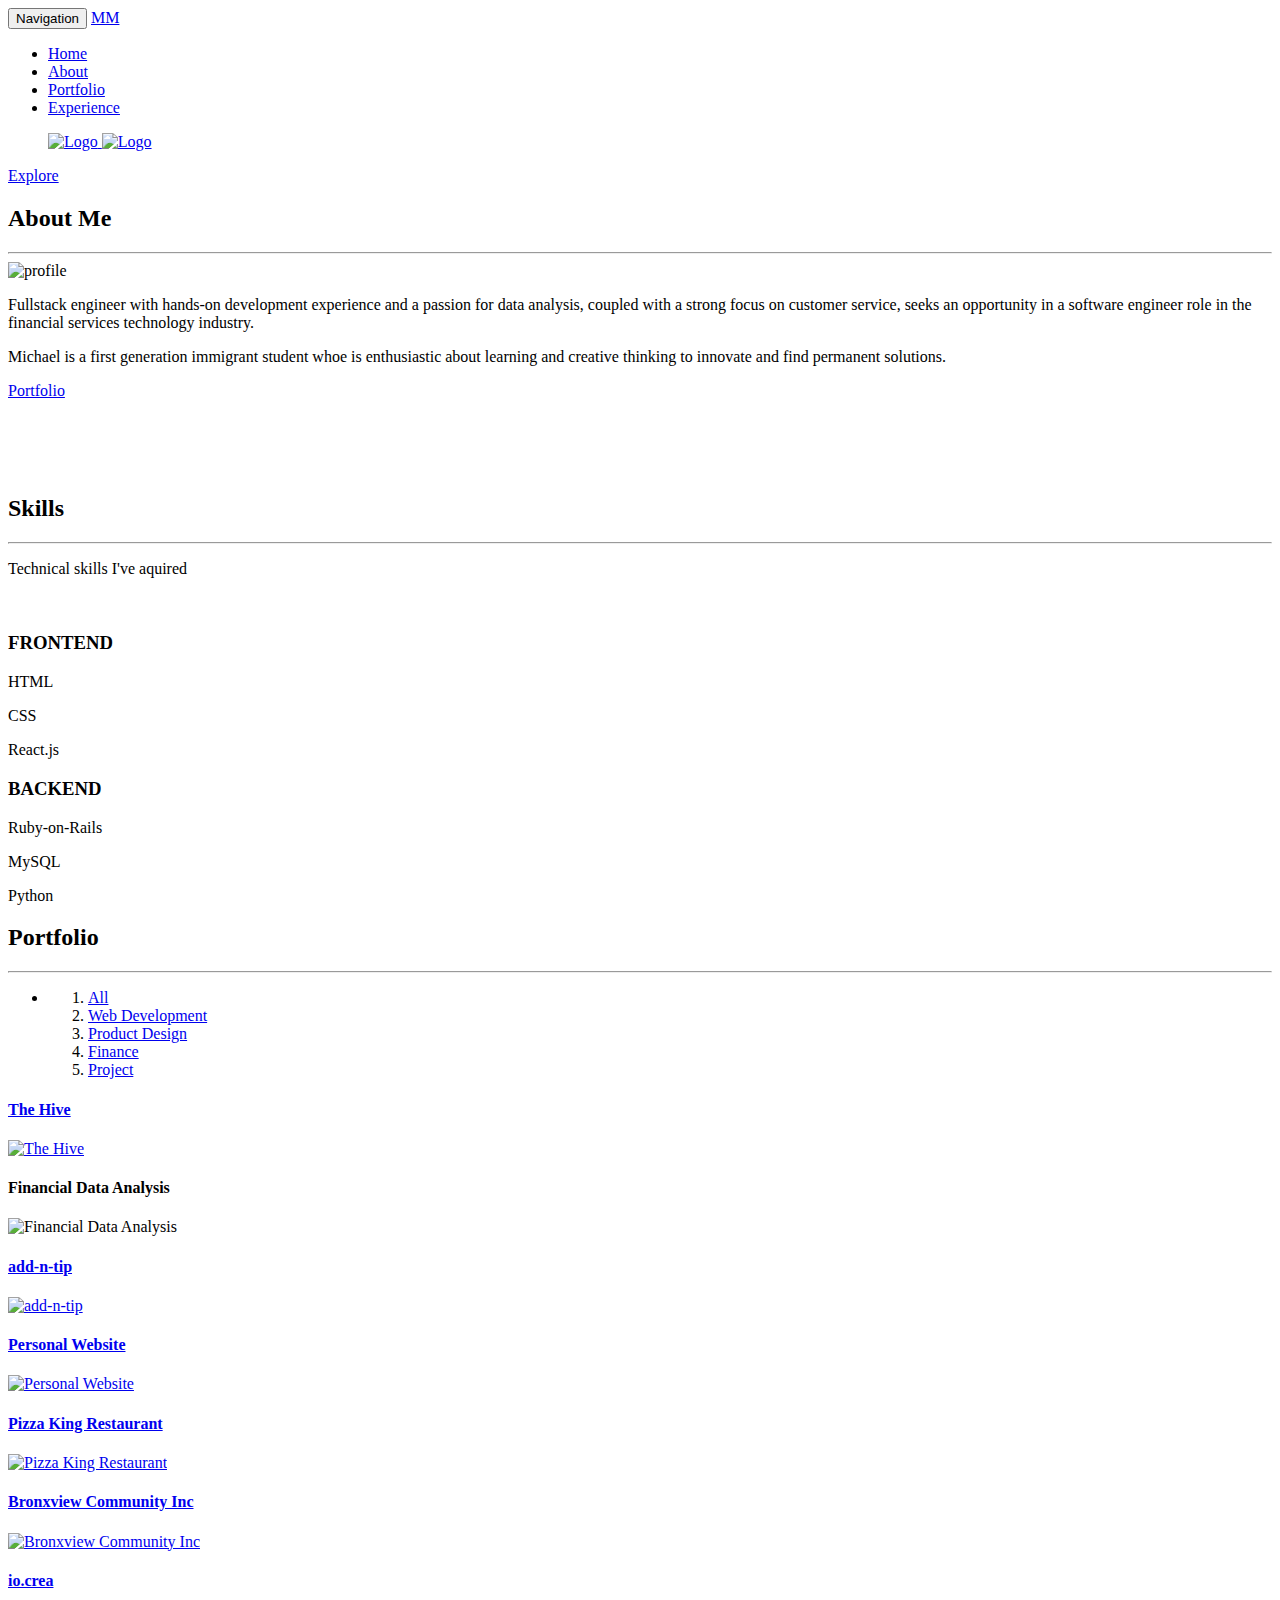
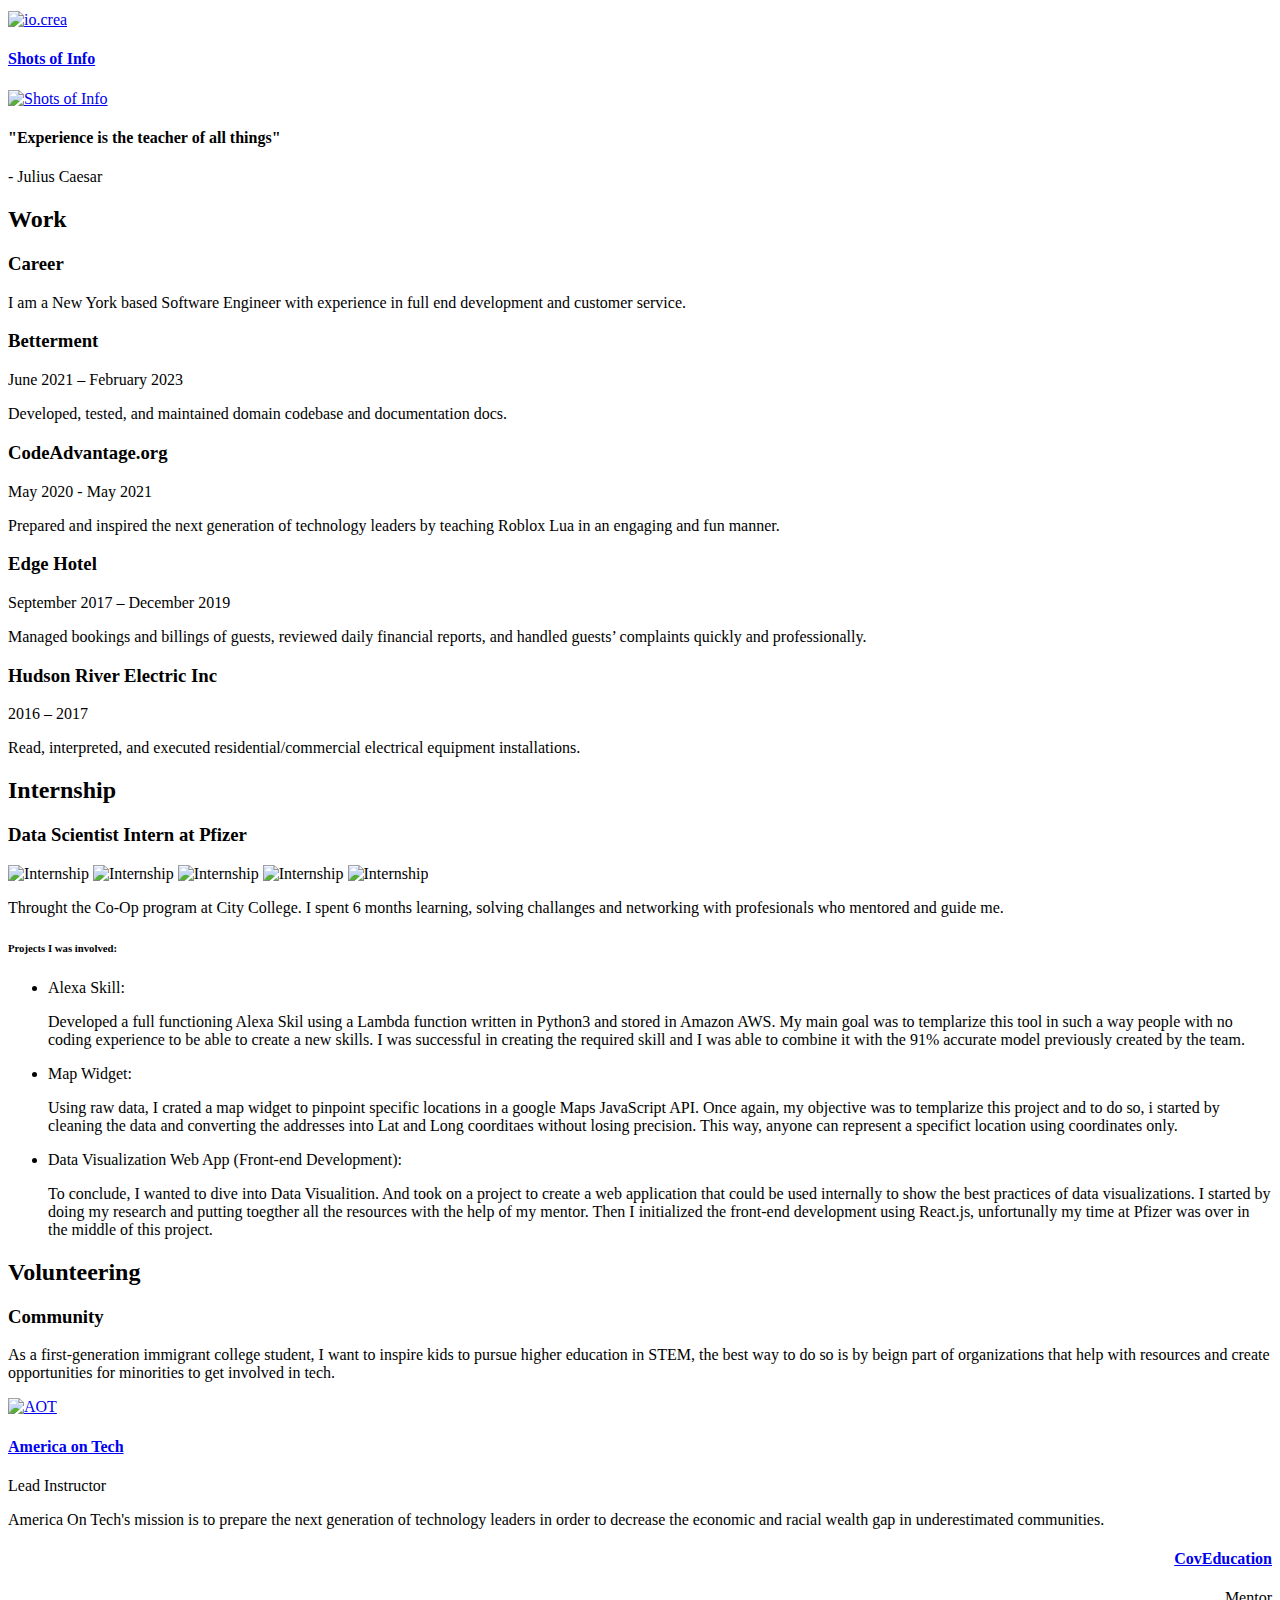
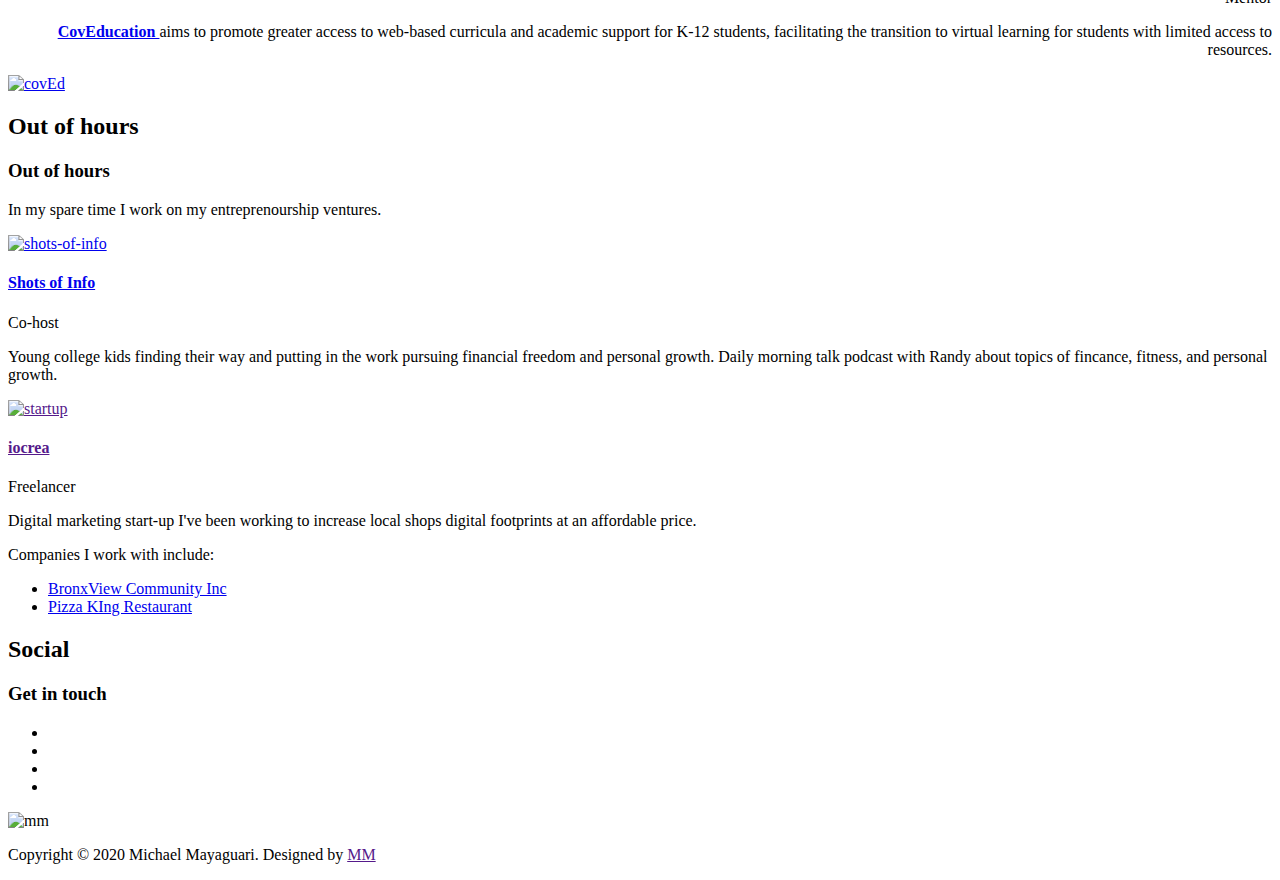
==== commit 25f794bd: "info updates" ====
--- a/index.html
+++ b/index.html
@@ -1,146 +1,601 @@
-<!DOCTYPE HTML>
-<html>
-	<head>
-		<title>MM's Portfolio</title>
-		<meta charset="utf-8" />
-		<meta name="viewport" content="width=device-width, initial-scale=1" />
-		<link rel="stylesheet" href="assests/css/main.css" />
-		<link rel="stylesheet" href="https://stackpath.bootstrapcdn.com/bootstrap/4.5.0/css/bootstrap.min.css" integrity="sha384-9aIt2nRpC12Uk9gS9baDl411NQApFmC26EwAOH8WgZl5MYYxFfc+NcPb1dKGj7Sk" crossorigin="anonymous">
-		<script src="https://cdnjs.cloudflare.com/ajax/libs/animejs/2.0.2/anime.min.js"></script>
-
-	</head>
-	 
-	<body>
-		
-		<div id="logoPage" >
-			<h1 class="ml11">
-				<span class="text-wrapper">
-					<span class="line line1"></span>
-					<span class="letters">hi there</span>
-				</span>
-			</h1>
-			
-			<a href="#"> <figure class="swap-on-hover" style="max-width: 400px;">
-				<img  class="swap-on-hover__front-image" src="images/logo.png" alt="Logo" style="width: 550px;; height: 550px;"/>
-				<img class="swap-on-hover__back-image" src="images/fullLogo.png" alt="Logo" style="width: 550px;; height: 550px;"/>
-			</figure></a>
-			
-			<div id="downArrow">
-				<a href="#"> <img src="images/downArrow.png" alt="arrow" style="height: 25px; width: auto;"> </a>
-			</div>    
-		</div>
-
-		<!-- Main -->
-		<section id="main">
-			<!-- Bio and background-->
-			<div class="inner" style="margin-bottom: 3%; opacity: .8;">
-				<!-- Bioagraphy -->
-				<section id="two" class="wrapper style2">
-					<header>
-						<h2>WHO AM I?</h2>
-						<p> MICHAEL MAYAGUARI </p>
-					</header>
-					<div class="content">
-						<div class="gallery">
-							<div>
-								<div class="image fit flush">
-									<img src="images/Timeline.png" alt="Timeline" />
-								</div>
-							</div>
-							<div>
-								<div class="image fit flush">
-									<a href="https://github.com/mgmayagu/Visualization/blob/master/data/MM_2019_Data.csv"><img src="images/mm.jpeg" alt="" /></a>
-								</div>
-							</div>
-						</div>
-					</div>
-				</section>
-
-				<section class="wrapper style1">
-					<div class="content">
-						<p style="font-size:20px;color: #073B4C;">
-							Born and raised in Ecuador... 
-						</p>
-					</div>
-				</section>
-			</div>
- 
-			<div class="inner">
-				<section id="one" class="wrapper style1">
-					
-					<header >
-						<h2>Portfolio</h2>
-						<p>  Explore my portfolio, i will continue to add more.	</p>
-					</header>
-
-					<div class="row">
-						<div class="column">
-							<a href="experience.html"> <figure class="swap-on-hover">
-								<img  class="swap-on-hover__front-image" src="images/experience.png" alt="Experience" >
-								<img class="swap-on-hover__back-image" src="images/label_exp.png" alt="Experience" >
-							</figure></a>
-						</div>
-						<div class="column">
-							<a href="#"> <figure class="swap-on-hover">
-								<img  class="swap-on-hover__front-image" src="images/projects.png" alt="Projects">
-								<img class="swap-on-hover__back-image" src="images/label_proj.png" alt="Projects">
-							</figure></a>
-						</div>
-						<div class="column">
-							<a href="#"> <figure class="swap-on-hover">
-								<img  class="swap-on-hover__front-image" src="images/finance.png" alt="Finance">
-								<img class="swap-on-hover__back-image" src="images/label_inv.png" alt="Finance">
-							</figure></a>
-						</div>
-						<div class="column">	
-							<a href="#"> <figure class="swap-on-hover">
-								<img  class="swap-on-hover__front-image" src="images/photography.png" alt="Photograpgy">
-								<img class="swap-on-hover__back-image" src="images/label_photo.png" alt="Photograpgy">
-							</figure></a>
-						</div>
-						<div class="column">
-							<a href="#"> <figure class="swap-on-hover">
-								<img  class="swap-on-hover__front-image" src="images/startup.png" alt="Startup">
-								<img class="swap-on-hover__back-image" src="images/label_su.png" alt="Startup">
-							</figure></a>
-						</div>
-						<div class="column">
-							<a href="#"> <figure class="swap-on-hover">
-								<img  class="swap-on-hover__front-image" src="images/contact.png" alt="Contact">
-								<img class="swap-on-hover__back-image" src="images/label_contact.png" alt="Finance">
-							</figure></a>
-						</div>
-					</div>
-				</section>
-			</div>
-		</section>
-
-			<div style="text-align: center; margin: 25vh;">
-				<h1 class="ml4">
-					<span class="letters letters-1">WEBSITE</span>
-					<span class="letters letters-2">UNDER</span>
-					<span class="letters letters-3">CONSTRUCTION!</span>
-				</h1>
-				
-				<script src="https://cdnjs.cloudflare.com/ajax/libs/animejs/2.0.2/anime.min.js"></script>
-			</div> 
-		<!-- Footer -->
-		<footer id="footer">
-			<div class="container">
-				<ul class="icons">
-					<li><a href="https://github.com/mgmayagu/" class="icon fa-github"><span class="label">github</span></a></li>
-				</ul>
-			</div>
-			<div class="copyright">
-				&copy; Michael Mayaguari - New York 2020. All rights reserved. </a>
-			</div>
-		</footer>
-
-		<!-- Scripts -->
-		<script src="assests/js/index.js"></script> 
-		<script src="https://code.jquery.com/jquery-3.5.1.slim.min.js" integrity="sha384-DfXdz2htPH0lsSSs5nCTpuj/zy4C+OGpamoFVy38MVBnE+IbbVYUew+OrCXaRkfj" crossorigin="anonymous"></script>
-		<script src="https://cdn.jsdelivr.net/npm/popper.js@1.16.0/dist/umd/popper.min.js" integrity="sha384-Q6E9RHvbIyZFJoft+2mJbHaEWldlvI9IOYy5n3zV9zzTtmI3UksdQRVvoxMfooAo" crossorigin="anonymous"></script>
-		<script src="https://stackpath.bootstrapcdn.com/bootstrap/4.5.0/js/bootstrap.min.js" integrity="sha384-OgVRvuATP1z7JjHLkuOU7Xw704+h835Lr+6QL9UvYjZE3Ipu6Tp75j7Bh/kR0JKI" crossorigin="anonymous"></script>
-
-	</body>
+<!DOCTYPE html>
+<html lang="en">
+<head>
+  <meta charset="utf-8" />
+  <meta name="viewport" content="width=device-width, initial-scale=1"/>
+  <title>MM's Portfolio</title>
+  <meta name="description" content="Personal Portfolio">
+  <meta name="author" content="Michael Mayaguari">
+
+  <!-- Bootstrap -->
+  <link rel="stylesheet" type="text/css"  href="css/bootstrap.css">
+  <link rel="stylesheet" type="text/css" href="fonts/font-awesome/css/font-awesome.css">
+
+  <!-- Stylesheet
+      ================================================== -->
+  <link rel="stylesheet" type="text/css"  href="css/style.css">
+  <link rel="stylesheet" type="text/css"  href="css/experience.css">
+  <link rel="stylesheet" type="text/css" href="css/nivo-lightbox/nivo-lightbox.css">
+  <link rel="stylesheet" type="text/css" href="css/nivo-lightbox/default.css">
+  <link rel="icon" href="images/tab-MM.png">
+  <link href='http://fonts.googleapis.com/css?family=Open+Sans:400,700,800,600,300' rel='stylesheet' type='text/css'>
+  
+</head>
+
+<body id="page-top" data-spy="scroll" data-target=".navbar-fixed-top" >
+
+  <!-- Navigation -->
+  <nav id="menu" class="navbar navbar-default navbar-fixed-top">
+    <div class="container"> 
+      <!-- Brand and toggle get grouped for better mobile display -->
+      <div class="navbar-header">
+        <button type="button" class="navbar-toggle collapsed" data-toggle="collapse" data-target="#bs-example-navbar-collapse-1"> 
+          <span class="sr-only">Navigation</span> 
+          <span class="icon-bar"></span> 
+          <span class="icon-bar"></span> 
+          <span class="icon-bar"></span> 
+        </button>
+        <a class="navbar-brand page-scroll" href="#page-top">
+          <em class="fa fa-play fa-rotate-270"></em> MM</a> 
+      </div>
+      
+      <!-- Collect the nav links, forms, and other content for toggling -->
+      <div class="collapse navbar-collapse" id="bs-example-navbar-collapse-1">
+        <ul class="nav navbar-nav navbar-right">
+          <li><a href="#page-top" class="page-scroll">Home</a></li>
+          <li><a href="#about" class="page-scroll">About</a></li>
+          <li><a href="#portfolio" class="page-scroll">Portfolio</a></li>
+          <li><a href="#experience" class="page-scroll">Experience</a></li>
+          <!-- <li><a href="#contact" class="page-scroll">Contact</a></li> -->
+        </ul>
+      </div>
+      <!-- /.navbar-collapse --> 
+    </div>
+    <!-- /.container-fluid --> 
+  </nav>
+
+  <!-- Header -->
+  <header id="header">
+    <div class="intro">
+      <div class="container">
+        <div class="row">
+
+          <div class="intro">
+
+            <a href="#about"> <figure class="swap-on-hover">
+              <img  class="swap-on-hover__front-image" src="images/logo.png" alt="Logo" />
+              <img class="swap-on-hover__back-image" src="images/fullLogo.png" alt="Logo" />
+            </figure></a>
+
+            <a href="#about" class="btn btn-custom btn-lg page-scroll">Explore</a> </div>
+        </div>
+      </div>
+    </div>
+  </header>
+
+  <!-- About Section -->
+  <div id="about">
+    <div class="container">
+      <div class="section-title text-center center">
+        <h2>About Me</h2>
+        <hr>
+      </div>
+      <div class="row">
+        <div class="col-xs-12 col-md-6"> 
+          <img src="images/me.jpeg" class="img-responsive" alt="profile"> 
+        </div>
+        <div class="col-xs-12 col-md-6">
+          <div class="about-text">
+            <p>Fullstack engineer with hands-on development experience 
+              and a passion for data analysis, coupled with a strong focus on customer service, 
+              seeks an opportunity in a software engineer role in the financial services technology industry. 
+            </p>
+            <p>Michael is a first generation immigrant student  whoe is enthusiastic about learning 
+              and creative thinking to innovate and find permanent solutions.</p>
+            <a href="#portfolio" class="btn btn-default btn-lg page-scroll">Portfolio</a> </div>
+        </div>
+      </div>
+      <div class="section-title text-center center" style="padding: 75px 0 20px 0;">
+        <h2>Skills</h2>
+        <hr>
+        <p>Technical skills I've aquired</p>
+      </div>
+
+      <div class="row">
+        <div class="col-m-12 col-md-6" >
+          <h3>FRONTEND</h3> 
+          <!-- HTML5 -->
+          <p>HTML</p>
+          <div class="progress">
+            <div class="progress-value-1"></div>
+          </div>
+            
+          <!-- CSS3 -->
+          <p>CSS</p>
+          <div class="progress">
+            <div class="progress-value-2"></div>
+          </div>
+            
+          <!-- React.js -->
+          <p >React.js</p>
+          <div class="progress">
+            <div class="progress-value-3"></div>
+          </div>   
+        </div>
+
+        <div class="col-m-12 col-md-6" >
+          <h3>BACKEND</h3>
+          <!-- Ruby-on-Rails -->
+          <p>Ruby-on-Rails</p>
+          <div class="progress">
+            <div class="progress-value-4"></div>
+          </div>
+              
+          <!-- SQL -->
+          <p>MySQL</p>
+          <div class="progress">
+            <div class="progress-value-5"></div>
+          </div>
+              
+          <!-- Python -->
+          <p>Python</p>
+          <div class="progress">
+            <div class="progress-value-6"></div>
+          </div>
+        </div>
+      </div>
+    </div>
+  </div>
+
+  <!-- Portfolio Section -->
+  <div id="portfolio">
+    <div class="container">
+      <div class="section-title text-center center">
+        <h2>Portfolio</h2>
+        <hr>
+      </div>
+      
+      <div class="categories">
+        <ul class="cat">
+          <li>
+            <ol class="type">
+              <li><a href="#" data-filter="*" class="active">All</a></li>
+              <li><a href="#" data-filter=".web">Web Development</a></li>
+              <li><a href="#" data-filter=".product">Product Design</a></li>
+              <li><a href="#" data-filter=".finance">Finance</a></li>
+              <li><a href="#" data-filter=".project">Project</a></li>
+
+            </ol>
+          </li>
+        </ul>
+        <div class="clearfix"></div>
+      </div>
+
+      <div class="row">
+        <div class="portfolio-items">
+
+          <div class="col-sm-6 col-md-3 col-lg-3 product">
+            <div class="portfolio-item">
+              <div class="hover-bg"> <a href="https://github.com/mgmayagu/The-Hive" target="_blank" title="The Hive" data-lightbox-gallery="gallery1">
+                <div class="hover-text">
+                  <h4>The Hive</h4>
+                </div>
+                <img src="images/portfolio/theHive-small.png" class="img-responsive" alt="The Hive"> </a> 
+              </div>
+            </div>  
+          </div>
+
+          <div class="col-sm-6 col-md-3 col-lg-3 web finance">
+            <div class="portfolio-item">
+              <div class="hover-bg"> <a href="https://github.com/mgmayagu/Financial-Data-Analysis-Visualization" target="_blank" title="Financial Data Analysis" data-lightbox-gallery="gallery1">
+                <a href="https://github.com/mgmayagu/Financial-Data-Analysis-Visualization "></a>
+                <div class="hover-text">
+                  <h4>Financial Data Analysis</h4>
+                </div>
+                <img src="images/portfolio/dataViz-small.png" class="img-responsive" alt="Financial Data Analysis"> </a> </div>
+            </div>
+          </div>
+          
+          <div class="col-sm-6 col-md-3 col-lg-3 product">
+            <div class="portfolio-item">
+              <div class="hover-bg"> <a href="https://github.com/mgmayagu/add-n-tip "  target="_blank" title="add-n-tip" data-lightbox-gallery="gallery1">
+                <div class="hover-text">
+                  <h4>add-n-tip</h4>
+                </div>
+                <img src="images/portfolio/add-n-tip-small.png" class="img-responsive" alt="add-n-tip"> </a> </div>
+            </div>
+          </div>
+              
+          <div class="col-sm-6 col-md-3 col-lg-3 web project">
+            <div class="portfolio-item">
+              <div class="hover-bg"> <a href="https://github.com/mgmayagu/mgmayagu.github.io" target="_blank" title="Personal Website" data-lightbox-gallery="gallery1">
+                <div class="hover-text">
+                  <h4>Personal Website</h4>
+                </div>
+                <img src="images/portfolio/mm-small.png" class="img-responsive" alt="Personal Website"> </a> </div>
+            </div>
+          </div>
+      
+          <div class="col-sm-6 col-md-3 col-lg-3 web product">
+            <div class="portfolio-item">
+              <div class="hover-bg"> <a href="https://www.pizzakingmtvernon.com/" target="_blank" title="Pizza King Restaurant" data-lightbox-gallery="gallery1">
+                <div class="hover-text">
+                  <h4>Pizza King Restaurant</h4>
+                </div>
+                <img src="images/portfolio/pkr-small.png" class="img-responsive" alt="Pizza King Restaurant"> </a> </div>
+            </div>
+          </div>
+              
+          <div class="col-sm-6 col-md-3 col-lg-3 web product">
+            <div class="portfolio-item">
+              <div class="hover-bg"> <a href="https://www.bronxviewcommunity.org/" target="_blank" title="Bronxview Community Inc" data-lightbox-gallery="gallery1">
+                <div class="hover-text">
+                  <h4>Bronxview Community Inc</h4>
+                </div>
+                <img src="images/portfolio/bv-small.png" class="img-responsive" alt="Bronxview Community Inc"> </a> </div>
+            </div>
+          </div>
+         
+          <div class="col-sm-6 col-md-3 col-lg-3 web product project">
+            <div class="portfolio-item">
+              <div class="hover-bg"> <a href="images/portfolio/io-crea-large.png" target="_blank" title="In Progress" data-lightbox-gallery="gallery1">
+                <div class="hover-text">
+                  <h4>io.crea</h4>
+                </div>
+                <img src="images/portfolio/io-crea-small.png" class="img-responsive" alt="io.crea"> </a> </div>
+            </div>
+          </div>
+
+          <div class="col-sm-6 col-md-3 col-lg-3 project">
+            <div class="portfolio-item">
+              <div class="hover-bg"> <a href="https://anchor.fm/shots-of-info" target="_blank" title="Shots of Info" data-lightbox-gallery="gallery1">
+                <div class="hover-text">
+                  <h4>Shots of Info</h4>
+                </div>
+                <img src="images/portfolio/soi-small.png" class="img-responsive" alt="Shots of Info"> </a> </div>
+            </div>
+          </div>
+                      <!-- 
+
+          <div class="col-sm-6 col-md-3 col-lg-3 product">
+            <div class="portfolio-item">
+              <div class="hover-bg"> <a href="img/portfolio/09-large.jpg" title="Project Title" data-lightbox-gallery="gallery1">
+                <div class="hover-text">
+                  <h4>Project Title</h4>
+                </div>
+                <img src="img/portfolio/09-small.jpg" class="img-responsive" alt="Project Title"> </a> </div>
+            </div>
+          </div>
+          <div class="col-sm-6 col-md-3 col-lg-3 photography">
+            <div class="portfolio-item">
+              <div class="hover-bg"> <a href="img/portfolio/10-large.jpg" title="Project Title" data-lightbox-gallery="gallery1">
+                <div class="hover-text">
+                  <h4>Project Title</h4>
+                </div>
+                <img src="img/portfolio/10-small.jpg" class="img-responsive" alt="Project Title"> </a> </div>
+            </div>
+          </div>
+          <div class="col-sm-6 col-md-3 col-lg-3 photography">
+            <div class="portfolio-item">
+              <div class="hover-bg"> <a href="img/portfolio/11-large.jpg" title="Project Title" data-lightbox-gallery="gallery1">
+                <div class="hover-text">
+                  <h4>Project Title</h4>
+                </div>
+                <img src="img/portfolio/11-small.jpg" class="img-responsive" alt="Project Title"> </a> </div>
+            </div>
+          </div>
+          <div class="col-sm-6 col-md-3 col-lg-3 web">
+            <div class="portfolio-item">
+              <div class="hover-bg"> <a href="img/portfolio/12-large.jpg" title="Project Title" data-lightbox-gallery="gallery1">
+                <div class="hover-text">
+                  <h4>Project Title</h4>
+                </div>
+                <img src="img/portfolio/12-small.jpg" class="img-responsive" alt="Project Title"> </a> </div>
+            </div>
+          </div>
+           -->
+        </div>
+      </div>
+    </div>
+  </div>
+
+  <!-- Experience Section -->
+  <div id="experience">
+    <div class="experience-label colorExperience">
+      <div class="container">
+        <div>
+          <h4>"Experience is the teacher of all things"</h4>
+          <p>- Julius Caesar</p>
+        </div>
+      </div>
+    </div>
+
+    <div>
+      <article>
+        <h2>Work</h2>
+        <div>
+          <h3>Career</h3>
+          <p>I am a New York based Software Engineer with experience 
+            in full end development and customer service.
+          </p>
+
+          <div class="timeline-container">
+
+            <div class="timeline-block timeline-block-left">
+              <div class="marker"></div>
+              <div class="timeline-content">
+                 <h3>Betterment</h3>
+                 <span>June 2021 – February 2023</span>
+                 <p>
+                   Developed, tested, and maintained domain codebase and documentation docs.
+                 </p>
+              </div>
+            </div>
+
+            <div class="timeline-block timeline-block-right">
+               <div class="marker"></div>
+               <div class="timeline-content">
+                  <h3>CodeAdvantage.org</h3>
+                  <span>May 2020 - May 2021</span>
+                  <p>Prepared and inspired the next generation of technology 
+                    leaders by teaching Roblox Lua in an engaging and fun manner. 
+                  </p>
+               </div>
+            </div>
+         
+            <div class="timeline-block timeline-block-left">
+               <div class="marker"></div>
+               <div class="timeline-content">
+                  <h3>Edge Hotel</h3>
+                  <span>September 2017 – December 2019</span>
+                  <p>
+                    Managed bookings and  billings of guests, 
+                    reviewed daily financial reports, and handled guests’ 
+                    complaints quickly and professionally.
+                  </p>
+               </div>
+            </div>
+         
+            <div class="timeline-block timeline-block-right">
+               <div class="marker"></div>
+               <div class="timeline-content">
+                  <h3>Hudson River Electric Inc</h3>
+                  <span>2016 – 2017</span>
+                  <p>
+                    Read, interpreted, and executed 
+                    residential/commercial electrical equipment installations.
+                  </p>
+               </div>
+            </div>
+        
+         </div>
+
+        </div>
+      </article>
+
+      <article>
+        <h2>Internship</h2>
+        <div class="internship-container">
+          <h3>Data Scientist Intern at Pfizer</h3>
+          <div>
+              <img class="mySlides container__image" src="images/internship_1.jpeg" alt="Internship">
+              <img class="mySlides container__image" src="images/internship_2.jpeg" alt="Internship">
+              <img class="mySlides container__image" src="images/internship_3.jpeg" alt="Internship">
+              <img class="mySlides container__image" src="images/internship_4.jpeg" alt="Internship">
+              <img class="mySlides container__image" src="images/internship_5.jpeg" alt="Internship">
+            
+            <div class="container__text">
+              <p> Throught the Co-Op program at City College. I spent 6 months learning, solving 
+                challanges and networking with profesionals who mentored and guide me.
+              </p>
+              <h6> Projects I was involved:</h6>
+              <ul>
+
+                <li class="circle">Alexa Skill: </li>
+                <p> 
+                  Developed a full functioning
+                  Alexa Skil using a Lambda function written in Python3 and stored in 
+                  Amazon AWS. My main goal was to templarize this tool in such a way people 
+                  with no coding experience to be able to create a new skills. I was successful 
+                  in creating the required skill and I was able to combine it with 
+                  the 91% accurate model previously created by the team.
+                </p>
+
+                <li class="circle">Map Widget: </li>
+                <p> 
+                  Using raw data, I crated a map widget to pinpoint specific locations 
+                  in a google Maps JavaScript API. Once again, my objective was to templarize
+                  this project and to do so, i started by cleaning the data and converting 
+                  the addresses into Lat and Long coorditaes without losing precision. This way, 
+                  anyone can represent a specifict location using coordinates only.                     
+                </p>
+              
+                <li class="circle"> Data Visualization Web App (Front-end Development): </li>
+                <p> 
+                  To conclude, I wanted to dive into Data Visualition. And took on a project to 
+                  create a web application that could be used internally to show the best 
+                  practices of data visualizations. I started by doing my research and putting toegther
+                  all the resources with the help of my mentor. Then I initialized the front-end 
+                  development using React.js, unfortunally my time at Pfizer was over in the middle of 
+                  this project.
+                </p>
+              </ul>
+            </div>
+          </div>
+        </div>
+      </article>
+
+      <article>
+        <h2>Volunteering</h2>
+        <div>
+          <h3>Community</h3>
+          <p> 
+            As a first-generation immigrant college student, I want to inspire kids to pursue 
+            higher education in STEM, the best way to do so is by beign part of organizations
+            that help with resources and create opportunities for minorities to get involved in tech.
+          </p>
+
+          <div class="row volunteering-section">
+            <div class="col-xs-12 col-md-6 v-img"> 
+              <a href="https://www.americaontech.org/">
+                <img src="images/AOT.png" style="width: 300px;" alt="AOT"> 
+              </a>
+            </div>
+            <div class="col-xs-12 col-md-6">
+              <a href="https://www.americaontech.org/"><h4> America on Tech </h4></a>
+              <span> Lead Instructor </span>
+              <p>
+                America On Tech's mission is to prepare the next generation of technology leaders in 
+                order to decrease the economic and racial wealth gap in underestimated communities.
+              </p>
+            </div>
+            <div class="col-xs-12 col-md-6" style="text-align: -webkit-right;"> 
+              <a href="https://www.coved.org/"><h4> CovEducation </h4></a>
+              <span> Mentor </span>
+              <p>
+                <a href="https://www.youtube.com/watch?v=7m5qBKAeqk4&feature=youtu.be" target="_blank"> <strong> CovEducation </strong></a> aims to promote greater access to web-based curricula 
+                and academic support for K-12 students, facilitating the transition 
+                to virtual learning for students with limited access to resources.
+              </p>
+            </div>
+            <div class="col-xs-12 col-md-6 v-img">
+              <a href="https://www.coved.org/">
+                <img src="images/covEd.jpg"  style="width: 200px;" alt="covEd"> 
+              </a>
+            </div>
+          </div>
+        </div>
+      </article>
+
+      <article>
+        <h2>Out of hours</h2>
+        <div>
+          <h3>Out of hours</h3>
+          <p>In my spare time I work on my entreprenourship ventures.</p>
+          <div class="row ooh-section">
+            <div class="col-xs-12 col-md-6 v-img"> 
+              <a href="https://linktr.ee/shotsofinfo">
+                <img src="images/shotsofInfo.png" style="width: 175px;" alt="shots-of-info"> 
+              </a>
+            </div>
+            <div class="col-xs-12 col-md-6 ">
+              <a href="https://linktr.ee/shotsofinfo/"><h4> Shots of Info </h4></a>
+              <span> Co-host </span>
+              <p>
+                Young college kids finding their way and putting in the 
+                work pursuing financial freedom and personal growth.
+                Daily morning talk podcast with Randy about topics of fincance,
+                fitness, and personal growth.
+              </p>
+            </div>
+
+            <div class="col-xs-12 col-md-6 v-img">
+              <a href="">
+                <img src="images/portfolio/io-crea-small.png"  style="width: 175px;" alt="startup"> 
+              </a>
+            </div>
+            <div class="col-xs-12 col-md-6"> 
+              <a href=""><h4> iocrea </h4></a>
+              <span> Freelancer </span>
+              <p>
+                Digital marketing start-up I've been working to increase local shops digital 
+                footprints at an affordable price. 
+              </p>
+              <p> Companies I work with include:</p>
+              <ul>
+                <li><a href="https://www.bronxviewcommunity.org/">BronxView Community Inc</a> </li>
+                <li><a href="https://www.pizzakingmtvernon.com/">Pizza KIng Restaurant</a> </li>
+
+              </ul>
+            </div>
+            
+          </div>
+        </div>
+      </article>
+      <article>
+        <h2>Social</h2>
+        <div class="col-6">
+          <h3>Get in touch</h3>
+          <div class="social">
+            <ul>
+              <li><a href="https://www.instagram.com/mg._.ml/" target="_blank"><i class="fa fa-instagram"></i></a></li>
+              <li><a href="https://www.linkedin.com/in/michaelmayaguari/" target="_blank"><i class="fa fa-linkedin"></i></a></li>
+              <li><a href="https://github.com/mgmayaguari" target="_blank"><i class="fa fa-github"></i></a></li>
+              <li><a href="assets/Michael Mayaguari - Resume .pdf" target="_blank"><i class="fa fa-file"></i></a></li>
+            </ul>
+          </div>
+        </div>
+        <div class="col-6">
+          <!-- <h3>Feeds I read</h3>
+          <ul>
+            <li><a href="http://www.90percentofeverything.com/">90 Percent of Everything</a></li>
+            <li><a href="http://www.adaptivepath.com/">Adaptive Path</a></li>
+            <li><a href="https://alistapart.com/">A List Apart</a></li>
+            <li><a href="https://boagworld.com/">Boag World</a></li>
+          </ul> -->
+          <img src="images/profile.jpeg" alt="mm" style="width: 90%;">
+        </div>
+      </article>
+    </div>
+  </div>
+
+  <!-- Contact Section -->
+  <!-- <div id="contact" class="text-center">
+    <div class="container">
+      <div class="section-title center">
+        <h2>Get In Touch</h2>
+        <hr style="color: #06D6A0;">
+      </div>
+      <div class="col-md-8 col-md-offset-2">
+        <form name="sentMessage" id="contactForm" novalidate>
+          <div class="row">
+            <div class="col-md-6">
+              <div class="form-group">
+                <input type="text" id="name" class="form-control" placeholder="Name" required="required">
+                <p class="help-block text-danger"></p>
+              </div>
+            </div>
+            <div class="col-md-6">
+              <div class="form-group">
+                <input type="email" id="email" class="form-control" placeholder="Email" required="required">
+                <p class="help-block text-danger"></p>
+              </div>
+            </div>
+          </div>
+          <div class="form-group">
+            <textarea name="message" id="message" class="form-control" rows="4" placeholder="Message" required></textarea>
+            <p class="help-block text-danger"></p>
+          </div>
+          <div id="success"></div>
+          <button type="submit" class="btn btn-default btn-lg">Send Message</button>
+        </form>
+        <div class="social">
+          <ul>
+            <li><a href="https://www.instagram.com/mg._.ml/"><i class="fa fa-instagram"></i></a></li>
+              <li><a href="https://www.linkedin.com/in/michaelmayaguari/"><i class="fa fa-linkedin"></i></a></li>
+              <li><a href="https://github.com/mgmayagu"><i class="fa fa-github"></i></a></li>
+              <li><a href="assets/Michael Mayaguari - Resume .pdf"><i class="fa fa-file"></i></a></li>
+          </ul>
+        </div>
+      </div>
+    </div>
+  </div> -->
+
+  <div id="footer">
+    <div class="container text-center">
+      <div class="fnav">
+        <p>Copyright &copy; 2020 Michael Mayaguari. Designed by <a href="" rel="nofollow">MM</a></p>
+      </div>
+    </div>
+  </div>
+
+<script type="text/javascript" src="js/jquery.1.11.1.js"></script> 
+<script type="text/javascript" src="js/bootstrap.js"></script> 
+<script type="text/javascript" src="js/jquery.nicescroll.js"></script> 
+<script type="text/javascript" src="js/nivo-lightbox.js"></script> 
+<script type="text/javascript" src="js/jquery.isotope.js"></script> 
+<script type="text/javascript" src="js/jqBootstrapValidation.js"></script> 
+<script type="text/javascript" src="js/contact_me.js"></script> 
+<script type="text/javascript" src="js/main.js"></script>
+</body>
 </html>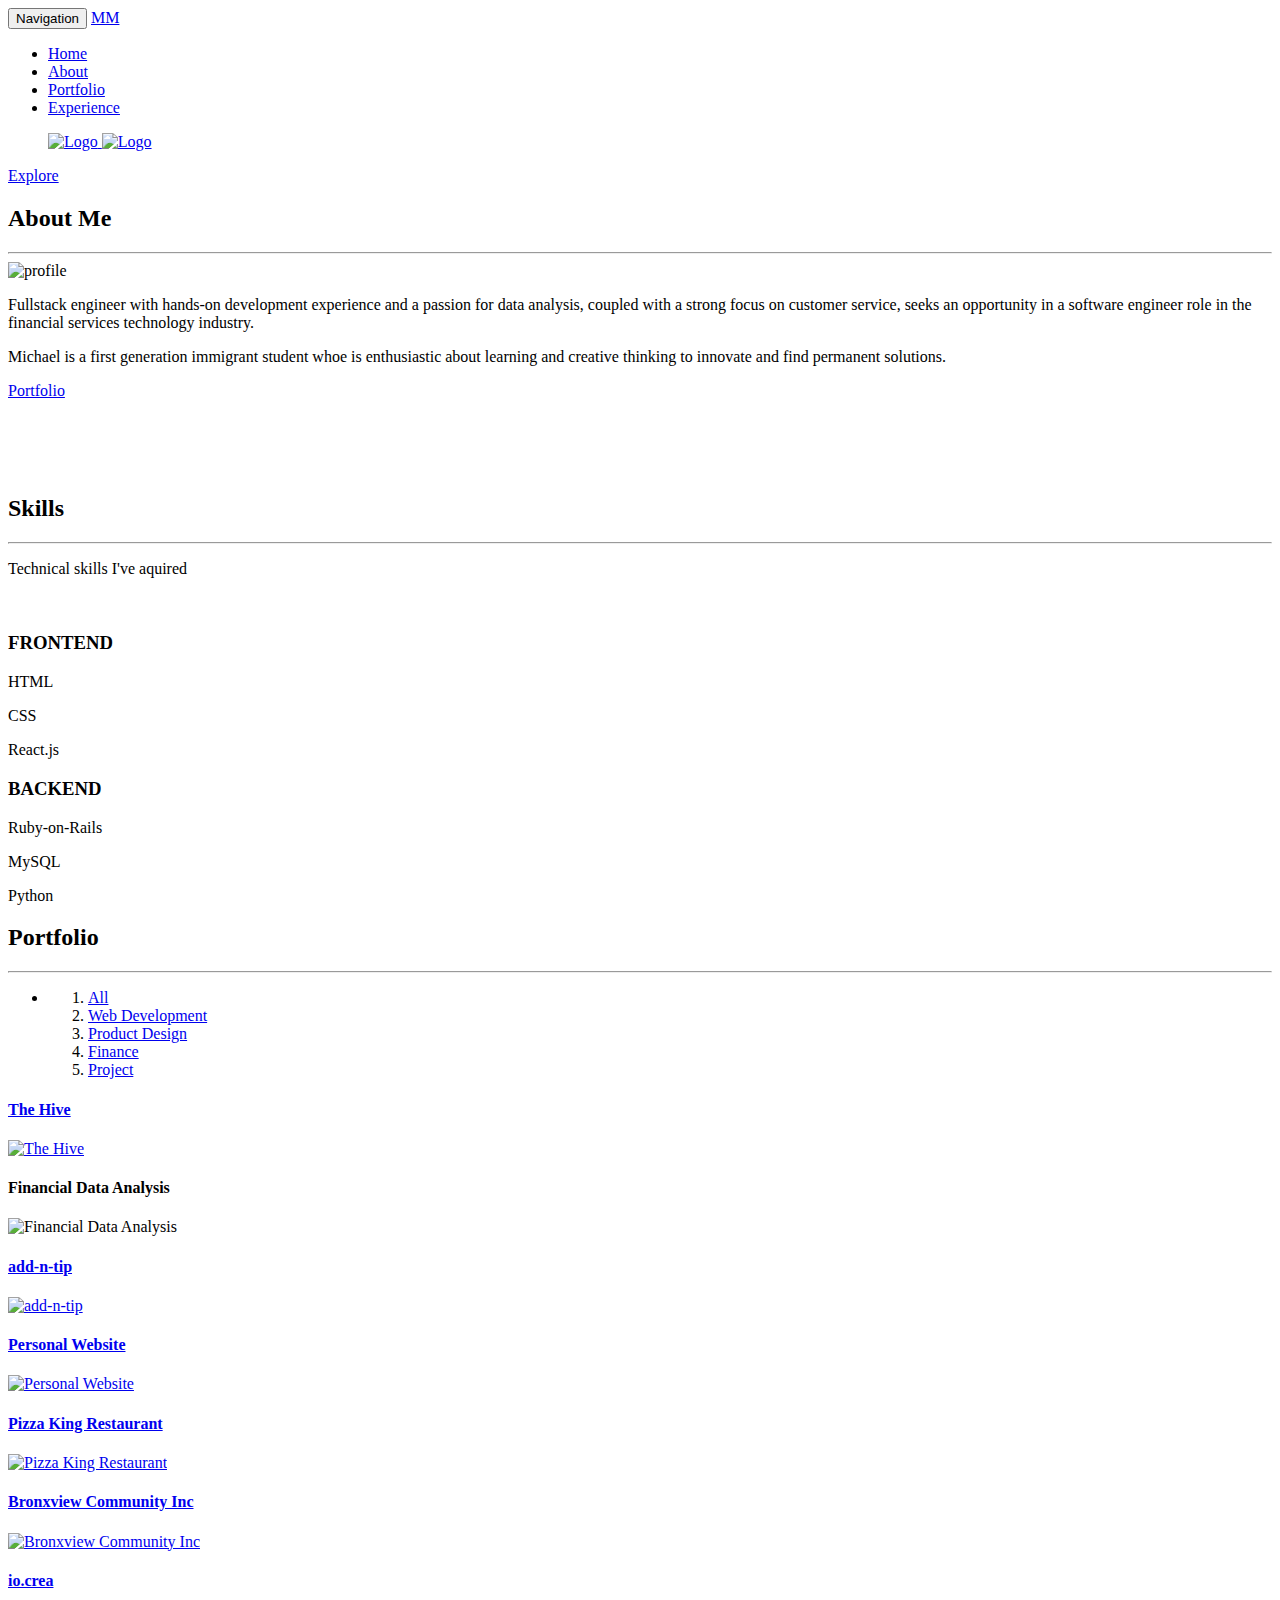
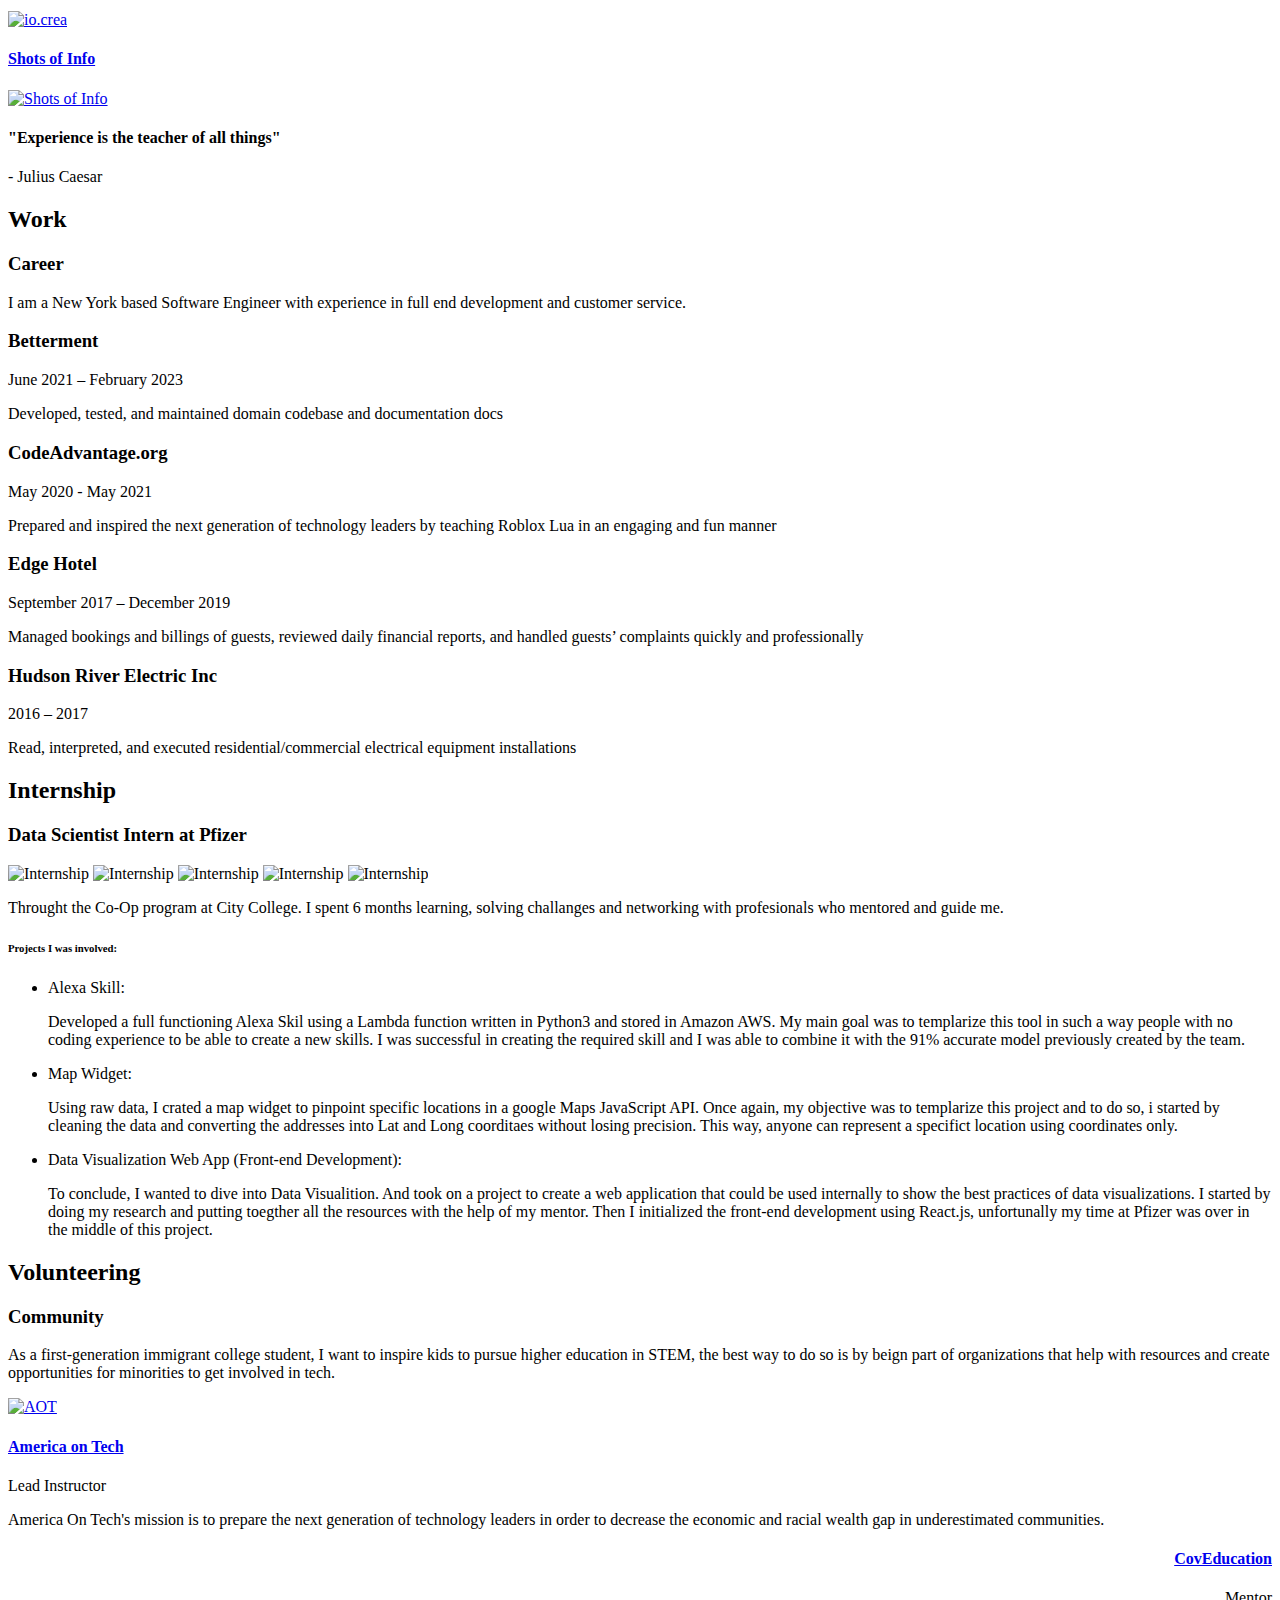
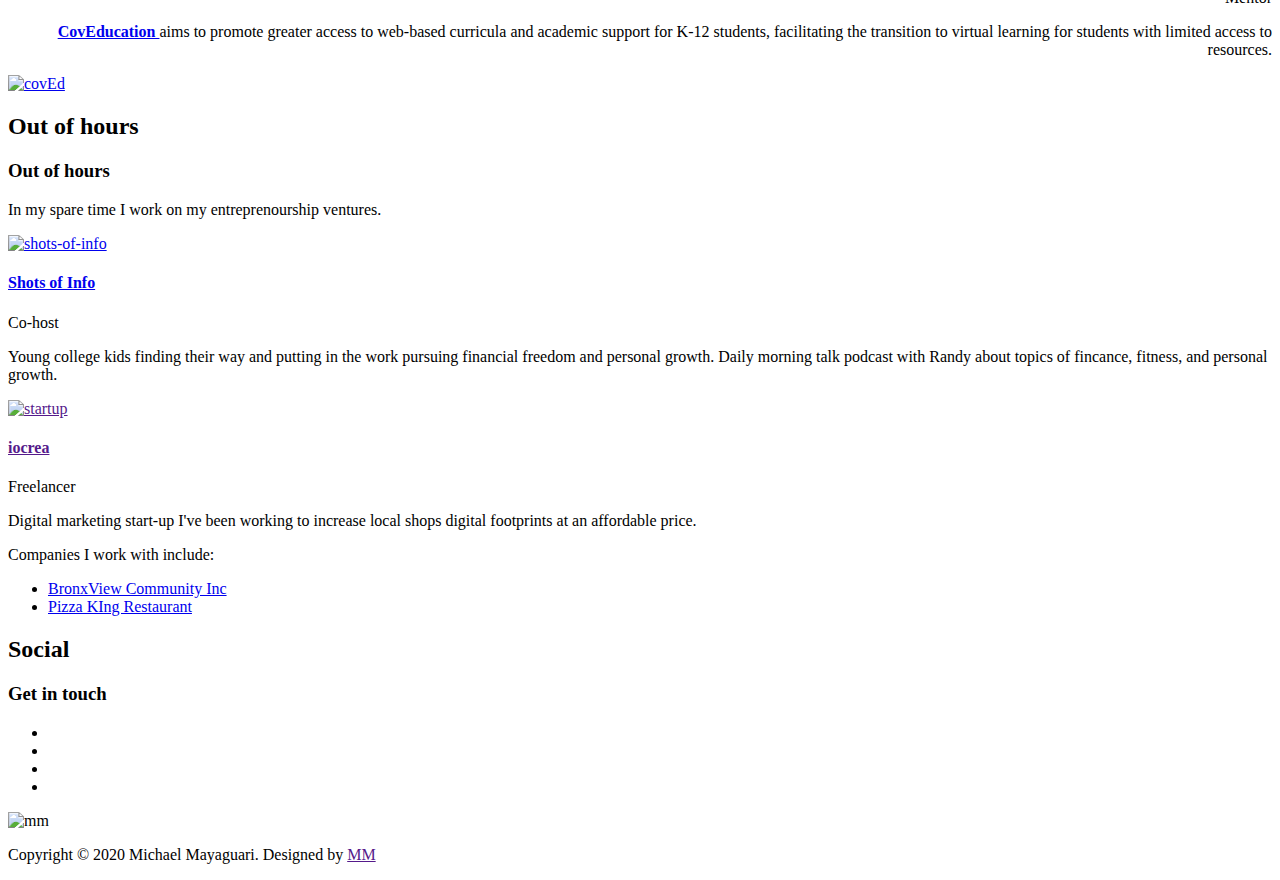
==== commit 8bc7bf5f: "grammar" ====
--- a/index.html
+++ b/index.html
@@ -327,7 +327,7 @@
                  <h3>Betterment</h3>
                  <span>June 2021 – February 2023</span>
                  <p>
-                   Developed, tested, and maintained domain codebase and documentation docs.
+                   Developed, tested, and maintained domain codebase and documentation docs
                  </p>
               </div>
             </div>
@@ -338,7 +338,7 @@
                   <h3>CodeAdvantage.org</h3>
                   <span>May 2020 - May 2021</span>
                   <p>Prepared and inspired the next generation of technology 
-                    leaders by teaching Roblox Lua in an engaging and fun manner. 
+                    leaders by teaching Roblox Lua in an engaging and fun manner
                   </p>
                </div>
             </div>
@@ -351,7 +351,7 @@
                   <p>
                     Managed bookings and  billings of guests, 
                     reviewed daily financial reports, and handled guests’ 
-                    complaints quickly and professionally.
+                    complaints quickly and professionally
                   </p>
                </div>
             </div>
@@ -363,7 +363,7 @@
                   <span>2016 – 2017</span>
                   <p>
                     Read, interpreted, and executed 
-                    residential/commercial electrical equipment installations.
+                    residential/commercial electrical equipment installations
                   </p>
                </div>
             </div>
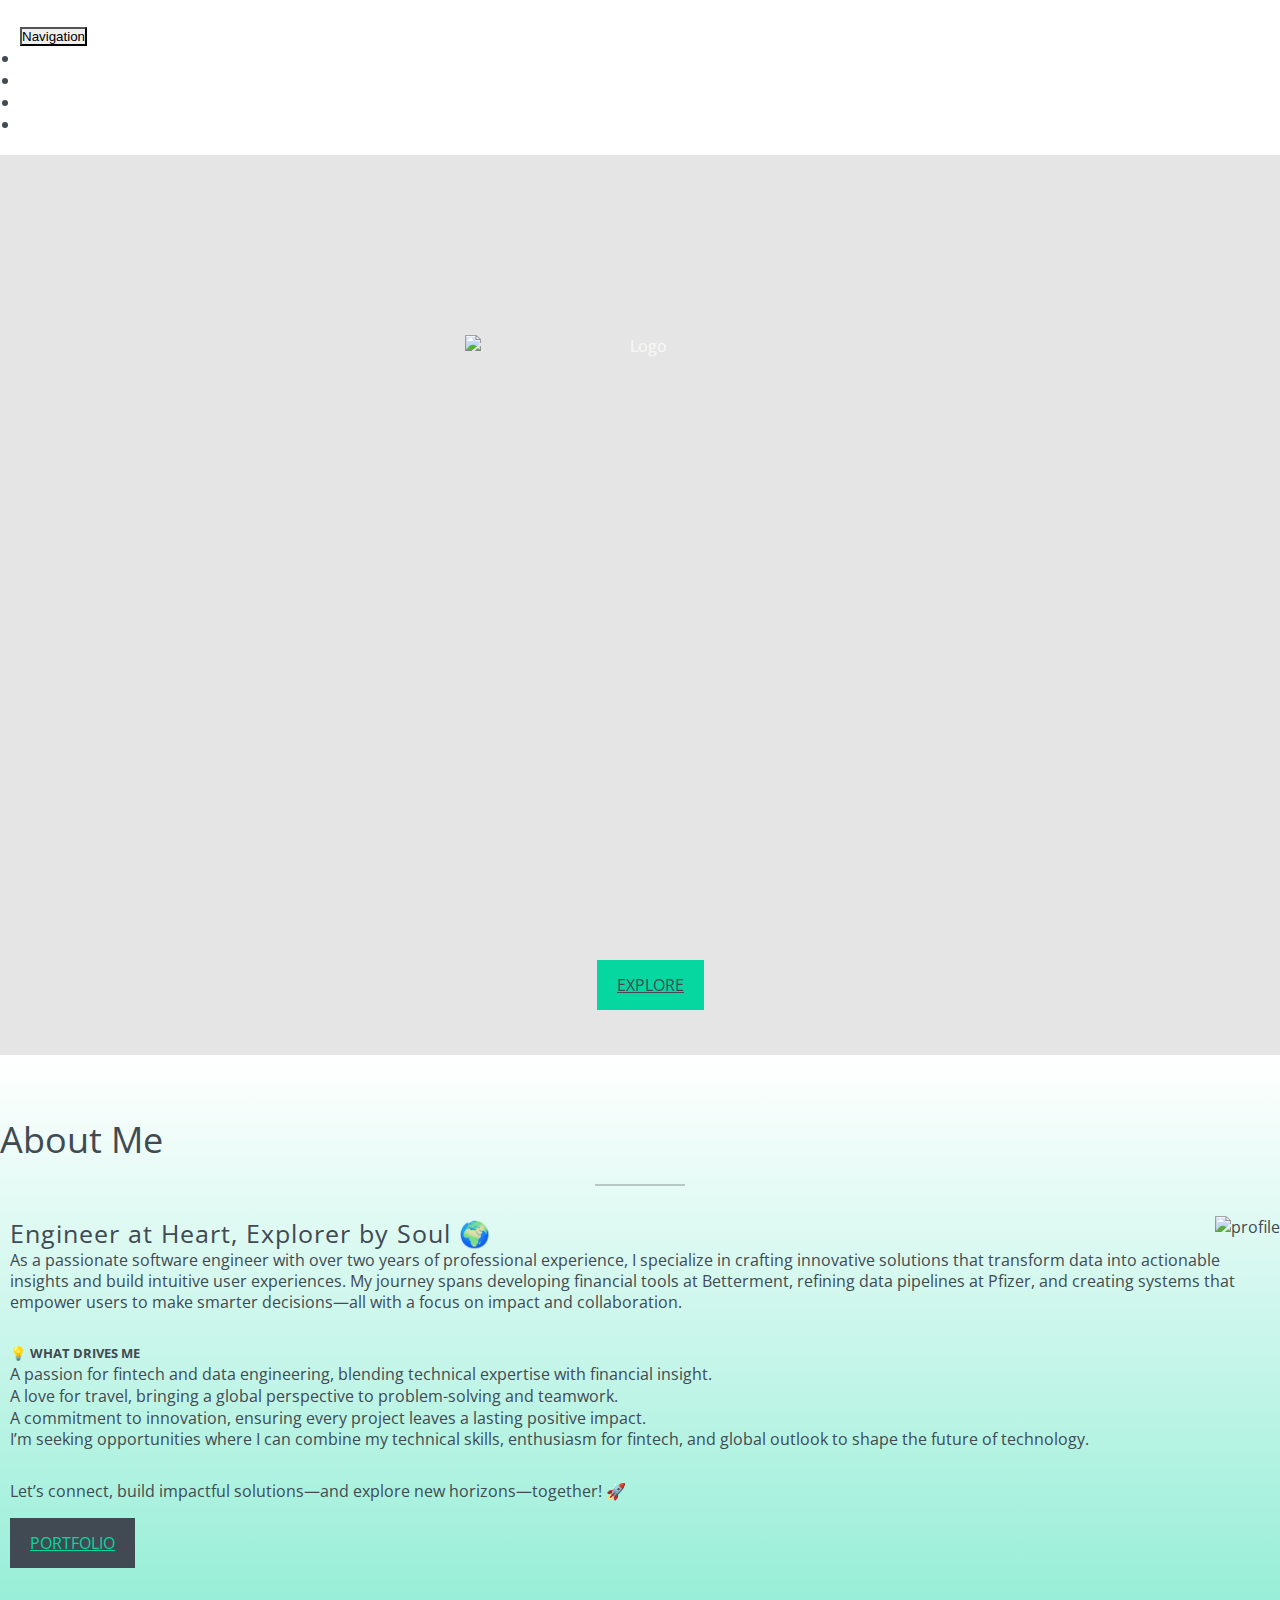
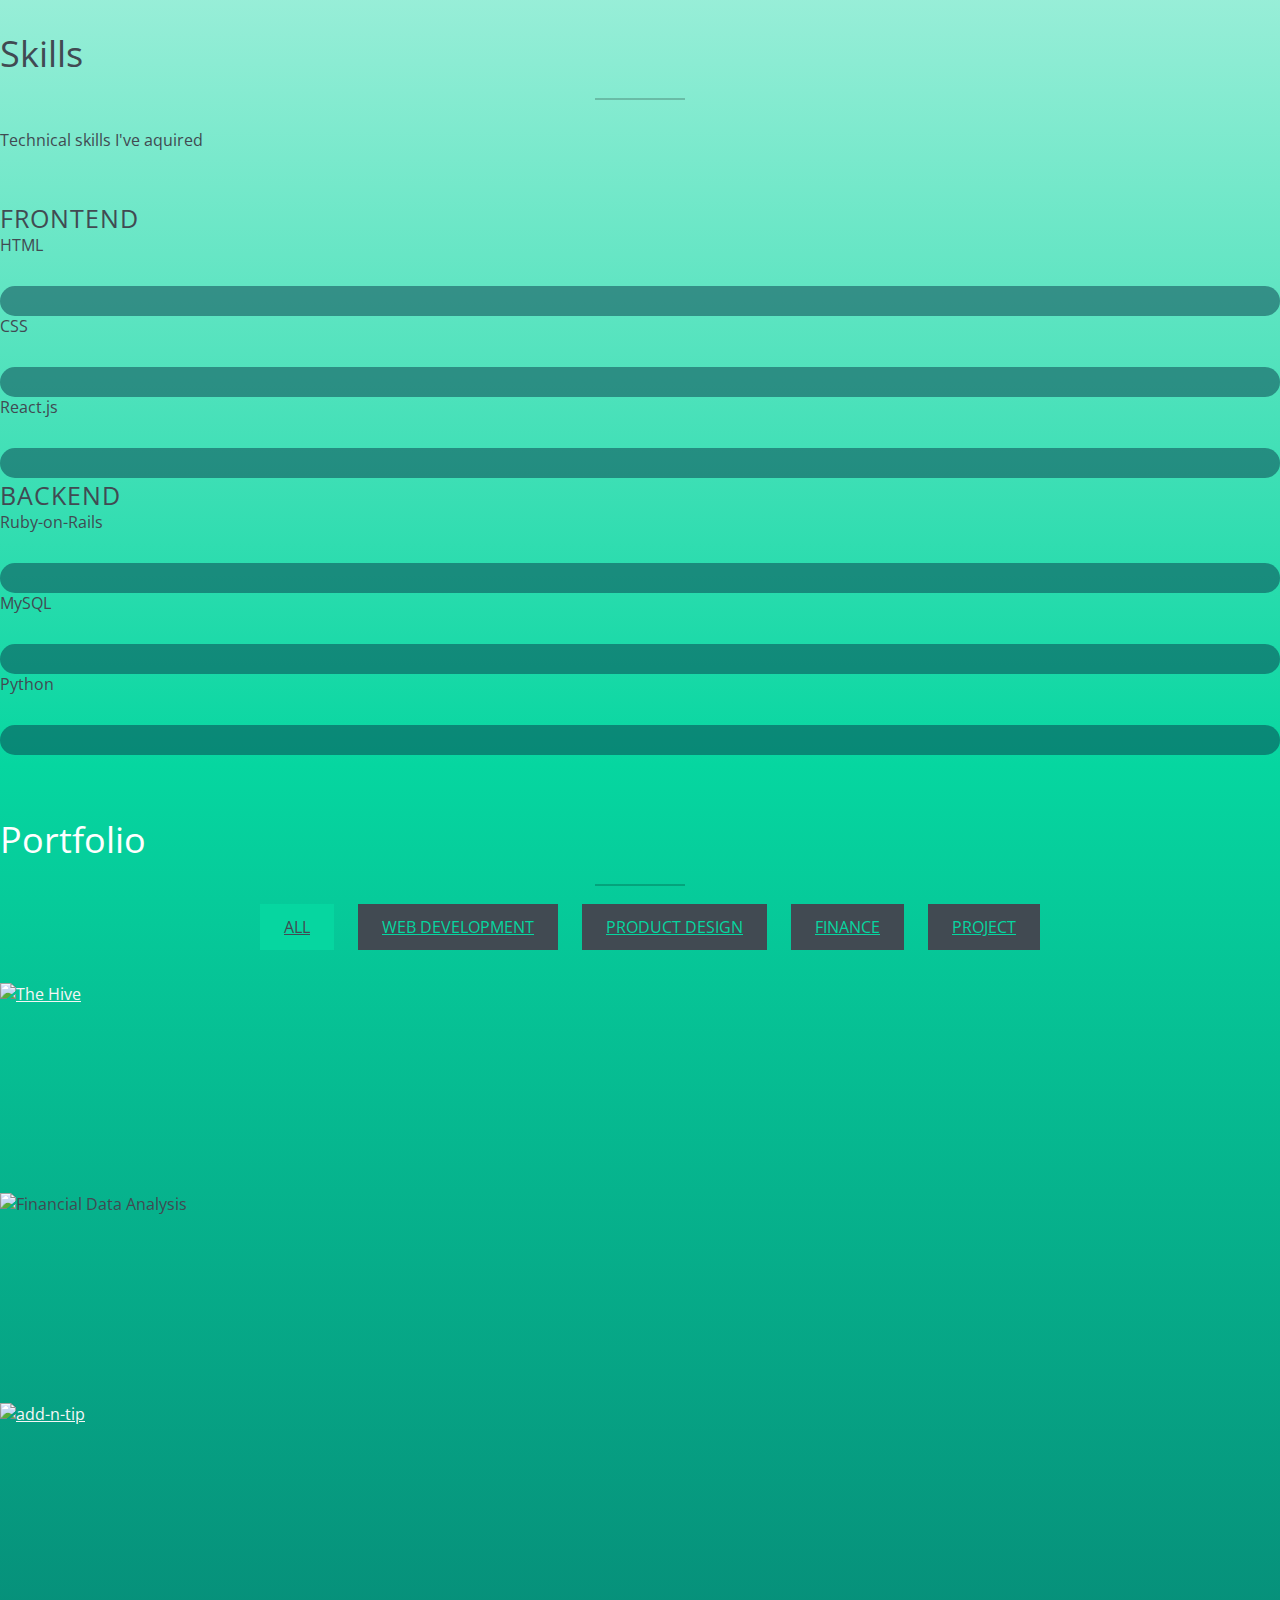
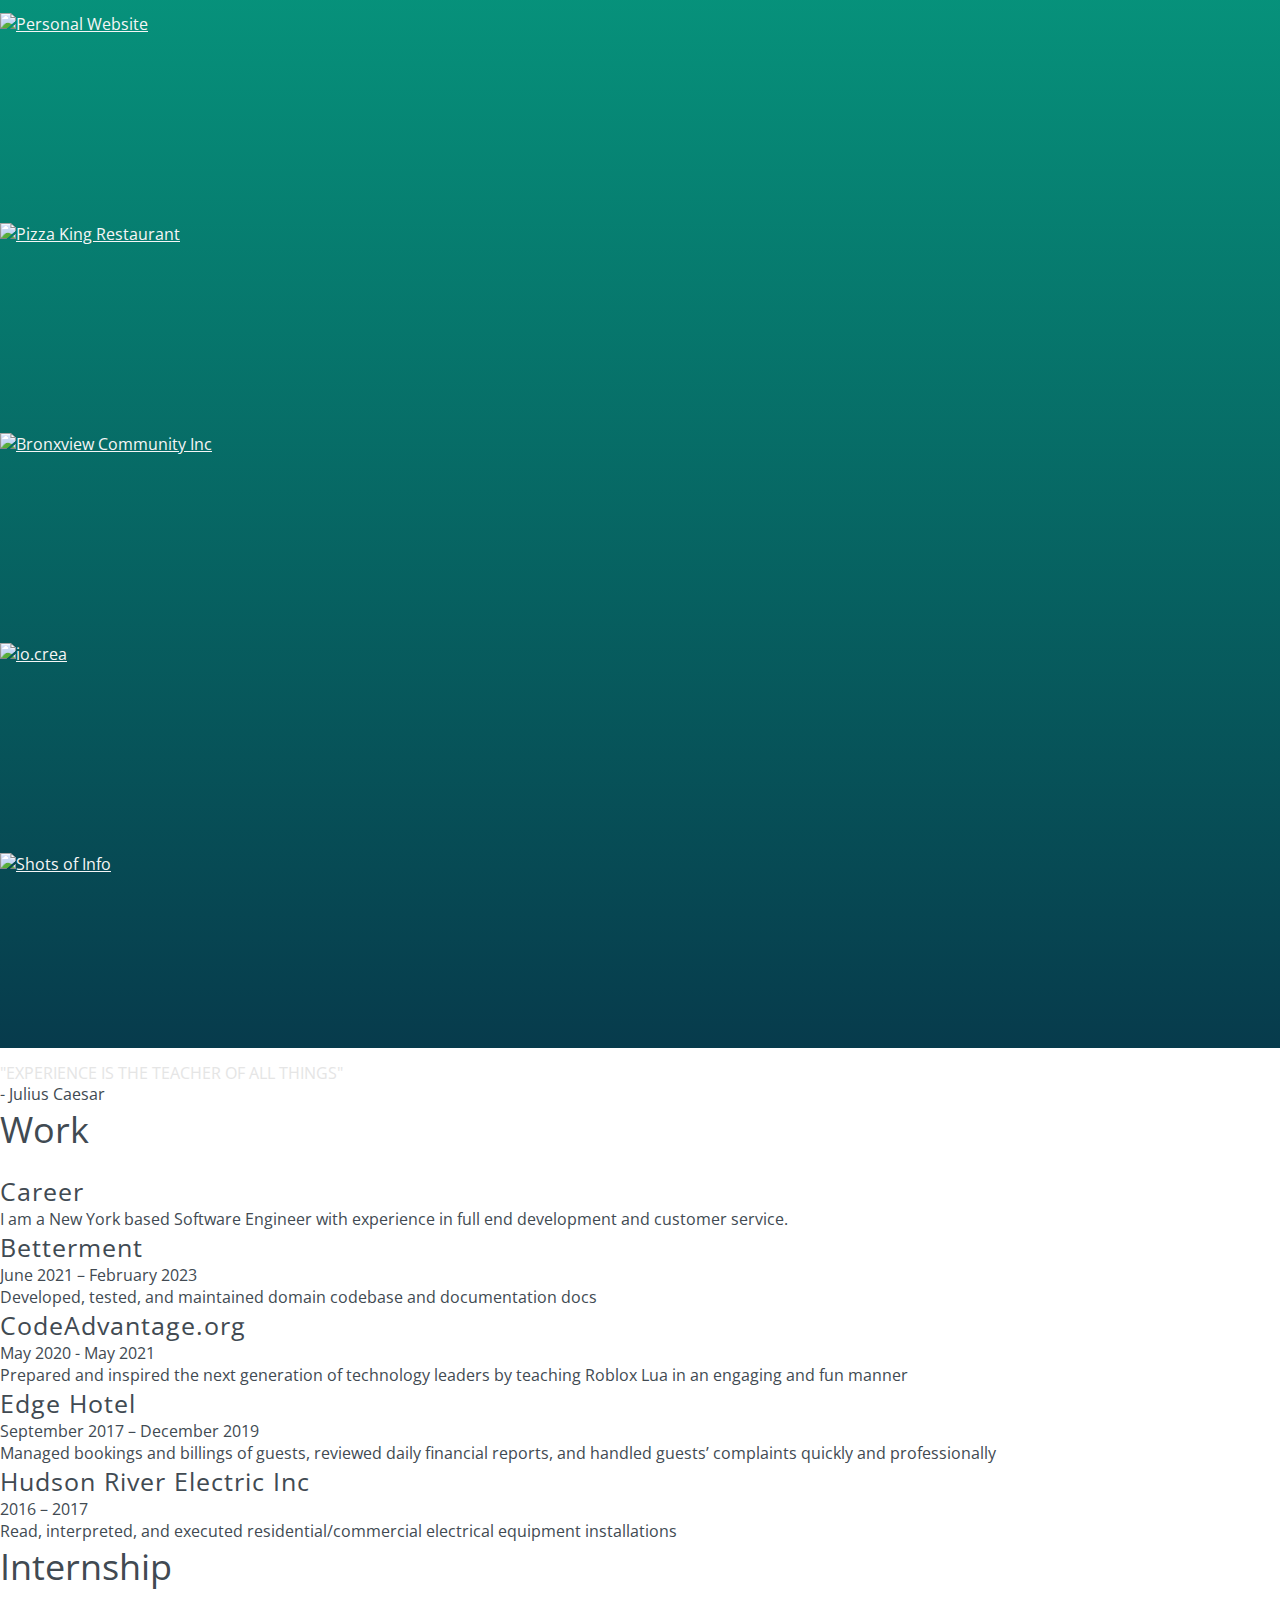
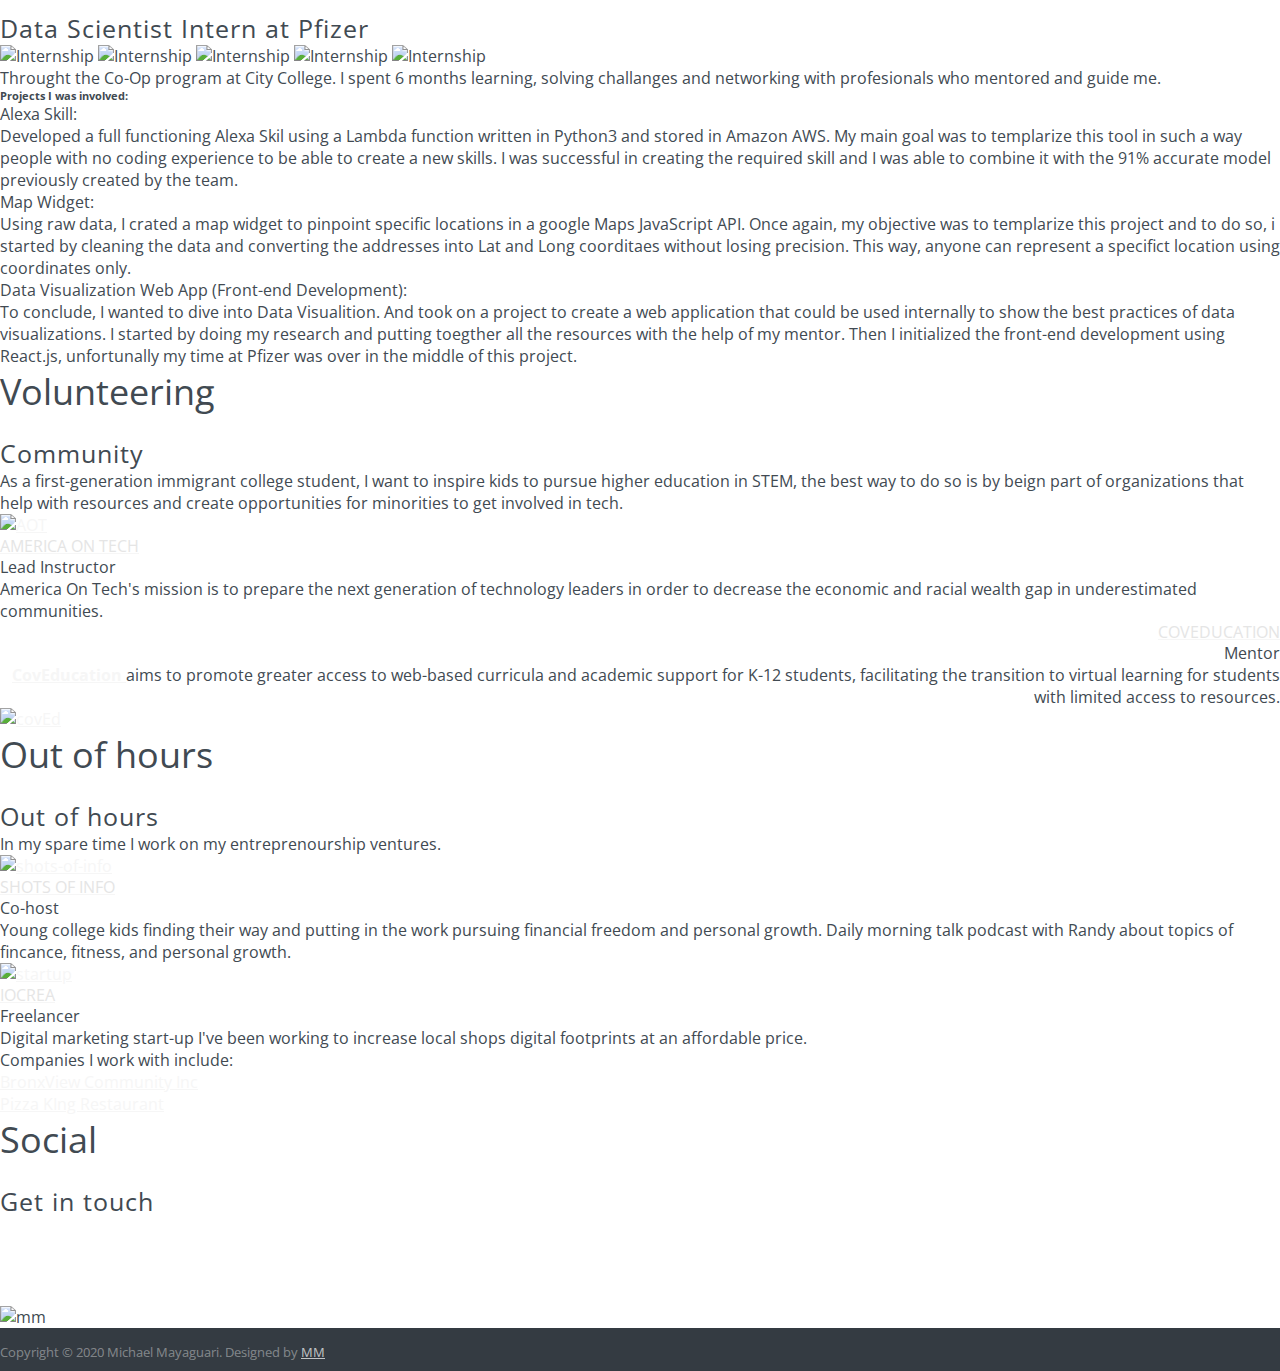
==== commit ac1ff561: "update about me section" ====
--- a/index.html
+++ b/index.html
@@ -19,26 +19,26 @@
   <link rel="stylesheet" type="text/css" href="css/nivo-lightbox/default.css">
   <link rel="icon" href="images/tab-MM.png">
   <link href='http://fonts.googleapis.com/css?family=Open+Sans:400,700,800,600,300' rel='stylesheet' type='text/css'>
-  
+
 </head>
 
 <body id="page-top" data-spy="scroll" data-target=".navbar-fixed-top" >
 
   <!-- Navigation -->
   <nav id="menu" class="navbar navbar-default navbar-fixed-top">
-    <div class="container"> 
+    <div class="container">
       <!-- Brand and toggle get grouped for better mobile display -->
       <div class="navbar-header">
-        <button type="button" class="navbar-toggle collapsed" data-toggle="collapse" data-target="#bs-example-navbar-collapse-1"> 
-          <span class="sr-only">Navigation</span> 
-          <span class="icon-bar"></span> 
-          <span class="icon-bar"></span> 
-          <span class="icon-bar"></span> 
+        <button type="button" class="navbar-toggle collapsed" data-toggle="collapse" data-target="#bs-example-navbar-collapse-1">
+          <span class="sr-only">Navigation</span>
+          <span class="icon-bar"></span>
+          <span class="icon-bar"></span>
+          <span class="icon-bar"></span>
         </button>
         <a class="navbar-brand page-scroll" href="#page-top">
-          <em class="fa fa-play fa-rotate-270"></em> MM</a> 
-      </div>
-      
+          <em class="fa fa-play fa-rotate-270"></em> MM</a>
+      </div>
+
       <!-- Collect the nav links, forms, and other content for toggling -->
       <div class="collapse navbar-collapse" id="bs-example-navbar-collapse-1">
         <ul class="nav navbar-nav navbar-right">
@@ -49,9 +49,9 @@
           <!-- <li><a href="#contact" class="page-scroll">Contact</a></li> -->
         </ul>
       </div>
-      <!-- /.navbar-collapse --> 
-    </div>
-    <!-- /.container-fluid --> 
+      <!-- /.navbar-collapse -->
+    </div>
+    <!-- /.container-fluid -->
   </nav>
 
   <!-- Header -->
@@ -81,17 +81,29 @@
         <hr>
       </div>
       <div class="row">
-        <div class="col-xs-12 col-md-6"> 
-          <img src="images/me.jpeg" class="img-responsive" alt="profile"> 
+        <div class="col-xs-12 col-md-6">
+          <img src="images/me.jpeg" class="img-responsive" alt="profile">
         </div>
         <div class="col-xs-12 col-md-6">
           <div class="about-text">
-            <p>Fullstack engineer with hands-on development experience 
-              and a passion for data analysis, coupled with a strong focus on customer service, 
-              seeks an opportunity in a software engineer role in the financial services technology industry. 
+            <h3>Engineer at Heart, Explorer by Soul  🌍 </h3>
+            <p>
+              As a passionate software engineer with over two years of professional experience,
+              I specialize in crafting innovative solutions that transform data into actionable insights and build intuitive user experiences.
+              My journey spans developing financial tools at Betterment, refining data pipelines at Pfizer,
+              and creating systems that empower users to make smarter decisions—all with a focus on impact and collaboration.
             </p>
-            <p>Michael is a first generation immigrant student  whoe is enthusiastic about learning 
-              and creative thinking to innovate and find permanent solutions.</p>
+
+            <h5>💡 What Drives Me</h5>
+            <ul>
+              <li>A passion for fintech and data engineering, blending technical expertise with financial insight.</li>
+              <li>A love for travel, bringing a global perspective to problem-solving and teamwork.</li>
+              <li>A commitment to innovation, ensuring every project leaves a lasting positive impact.</li>
+            </ul>
+            <p>I’m seeking opportunities where I can combine my technical skills, enthusiasm for fintech, and global outlook to shape the future of technology.</p>
+              Let’s connect, build impactful solutions—and explore new horizons—together! 🚀
+            </p>
+
             <a href="#portfolio" class="btn btn-default btn-lg page-scroll">Portfolio</a> </div>
         </div>
       </div>
@@ -103,24 +115,24 @@
 
       <div class="row">
         <div class="col-m-12 col-md-6" >
-          <h3>FRONTEND</h3> 
+          <h3>FRONTEND</h3>
           <!-- HTML5 -->
           <p>HTML</p>
           <div class="progress">
             <div class="progress-value-1"></div>
           </div>
-            
+
           <!-- CSS3 -->
           <p>CSS</p>
           <div class="progress">
             <div class="progress-value-2"></div>
           </div>
-            
+
           <!-- React.js -->
           <p >React.js</p>
           <div class="progress">
             <div class="progress-value-3"></div>
-          </div>   
+          </div>
         </div>
 
         <div class="col-m-12 col-md-6" >
@@ -130,13 +142,13 @@
           <div class="progress">
             <div class="progress-value-4"></div>
           </div>
-              
+
           <!-- SQL -->
           <p>MySQL</p>
           <div class="progress">
             <div class="progress-value-5"></div>
           </div>
-              
+
           <!-- Python -->
           <p>Python</p>
           <div class="progress">
@@ -154,7 +166,7 @@
         <h2>Portfolio</h2>
         <hr>
       </div>
-      
+
       <div class="categories">
         <ul class="cat">
           <li>
@@ -164,7 +176,6 @@
               <li><a href="#" data-filter=".product">Product Design</a></li>
               <li><a href="#" data-filter=".finance">Finance</a></li>
               <li><a href="#" data-filter=".project">Project</a></li>
-
             </ol>
           </li>
         </ul>
@@ -180,9 +191,9 @@
                 <div class="hover-text">
                   <h4>The Hive</h4>
                 </div>
-                <img src="images/portfolio/theHive-small.png" class="img-responsive" alt="The Hive"> </a> 
+                <img src="images/portfolio/theHive-small.png" class="img-responsive" alt="The Hive"> </a>
               </div>
-            </div>  
+            </div>
           </div>
 
           <div class="col-sm-6 col-md-3 col-lg-3 web finance">
@@ -195,7 +206,7 @@
                 <img src="images/portfolio/dataViz-small.png" class="img-responsive" alt="Financial Data Analysis"> </a> </div>
             </div>
           </div>
-          
+
           <div class="col-sm-6 col-md-3 col-lg-3 product">
             <div class="portfolio-item">
               <div class="hover-bg"> <a href="https://github.com/mgmayagu/add-n-tip "  target="_blank" title="add-n-tip" data-lightbox-gallery="gallery1">
@@ -205,7 +216,7 @@
                 <img src="images/portfolio/add-n-tip-small.png" class="img-responsive" alt="add-n-tip"> </a> </div>
             </div>
           </div>
-              
+
           <div class="col-sm-6 col-md-3 col-lg-3 web project">
             <div class="portfolio-item">
               <div class="hover-bg"> <a href="https://github.com/mgmayagu/mgmayagu.github.io" target="_blank" title="Personal Website" data-lightbox-gallery="gallery1">
@@ -215,7 +226,7 @@
                 <img src="images/portfolio/mm-small.png" class="img-responsive" alt="Personal Website"> </a> </div>
             </div>
           </div>
-      
+
           <div class="col-sm-6 col-md-3 col-lg-3 web product">
             <div class="portfolio-item">
               <div class="hover-bg"> <a href="https://www.pizzakingmtvernon.com/" target="_blank" title="Pizza King Restaurant" data-lightbox-gallery="gallery1">
@@ -225,7 +236,7 @@
                 <img src="images/portfolio/pkr-small.png" class="img-responsive" alt="Pizza King Restaurant"> </a> </div>
             </div>
           </div>
-              
+
           <div class="col-sm-6 col-md-3 col-lg-3 web product">
             <div class="portfolio-item">
               <div class="hover-bg"> <a href="https://www.bronxviewcommunity.org/" target="_blank" title="Bronxview Community Inc" data-lightbox-gallery="gallery1">
@@ -235,7 +246,7 @@
                 <img src="images/portfolio/bv-small.png" class="img-responsive" alt="Bronxview Community Inc"> </a> </div>
             </div>
           </div>
-         
+
           <div class="col-sm-6 col-md-3 col-lg-3 web product project">
             <div class="portfolio-item">
               <div class="hover-bg"> <a href="images/portfolio/io-crea-large.png" target="_blank" title="In Progress" data-lightbox-gallery="gallery1">
@@ -255,7 +266,7 @@
                 <img src="images/portfolio/soi-small.png" class="img-responsive" alt="Shots of Info"> </a> </div>
             </div>
           </div>
-                      <!-- 
+                      <!--
 
           <div class="col-sm-6 col-md-3 col-lg-3 product">
             <div class="portfolio-item">
@@ -315,7 +326,7 @@
         <h2>Work</h2>
         <div>
           <h3>Career</h3>
-          <p>I am a New York based Software Engineer with experience 
+          <p>I am a New York based Software Engineer with experience
             in full end development and customer service.
           </p>
 
@@ -337,37 +348,37 @@
                <div class="timeline-content">
                   <h3>CodeAdvantage.org</h3>
                   <span>May 2020 - May 2021</span>
-                  <p>Prepared and inspired the next generation of technology 
+                  <p>Prepared and inspired the next generation of technology
                     leaders by teaching Roblox Lua in an engaging and fun manner
                   </p>
                </div>
             </div>
-         
+
             <div class="timeline-block timeline-block-left">
                <div class="marker"></div>
                <div class="timeline-content">
                   <h3>Edge Hotel</h3>
                   <span>September 2017 – December 2019</span>
                   <p>
-                    Managed bookings and  billings of guests, 
-                    reviewed daily financial reports, and handled guests’ 
+                    Managed bookings and  billings of guests,
+                    reviewed daily financial reports, and handled guests’
                     complaints quickly and professionally
                   </p>
                </div>
             </div>
-         
+
             <div class="timeline-block timeline-block-right">
                <div class="marker"></div>
                <div class="timeline-content">
                   <h3>Hudson River Electric Inc</h3>
                   <span>2016 – 2017</span>
                   <p>
-                    Read, interpreted, and executed 
+                    Read, interpreted, and executed
                     residential/commercial electrical equipment installations
                   </p>
                </div>
             </div>
-        
+
          </div>
 
         </div>
@@ -383,40 +394,40 @@
               <img class="mySlides container__image" src="images/internship_3.jpeg" alt="Internship">
               <img class="mySlides container__image" src="images/internship_4.jpeg" alt="Internship">
               <img class="mySlides container__image" src="images/internship_5.jpeg" alt="Internship">
-            
+
             <div class="container__text">
-              <p> Throught the Co-Op program at City College. I spent 6 months learning, solving 
+              <p> Throught the Co-Op program at City College. I spent 6 months learning, solving
                 challanges and networking with profesionals who mentored and guide me.
               </p>
               <h6> Projects I was involved:</h6>
               <ul>
 
                 <li class="circle">Alexa Skill: </li>
-                <p> 
+                <p>
                   Developed a full functioning
-                  Alexa Skil using a Lambda function written in Python3 and stored in 
-                  Amazon AWS. My main goal was to templarize this tool in such a way people 
-                  with no coding experience to be able to create a new skills. I was successful 
-                  in creating the required skill and I was able to combine it with 
+                  Alexa Skil using a Lambda function written in Python3 and stored in
+                  Amazon AWS. My main goal was to templarize this tool in such a way people
+                  with no coding experience to be able to create a new skills. I was successful
+                  in creating the required skill and I was able to combine it with
                   the 91% accurate model previously created by the team.
                 </p>
 
                 <li class="circle">Map Widget: </li>
-                <p> 
-                  Using raw data, I crated a map widget to pinpoint specific locations 
+                <p>
+                  Using raw data, I crated a map widget to pinpoint specific locations
                   in a google Maps JavaScript API. Once again, my objective was to templarize
-                  this project and to do so, i started by cleaning the data and converting 
-                  the addresses into Lat and Long coorditaes without losing precision. This way, 
-                  anyone can represent a specifict location using coordinates only.                     
+                  this project and to do so, i started by cleaning the data and converting
+                  the addresses into Lat and Long coorditaes without losing precision. This way,
+                  anyone can represent a specifict location using coordinates only.
                 </p>
-              
+
                 <li class="circle"> Data Visualization Web App (Front-end Development): </li>
-                <p> 
-                  To conclude, I wanted to dive into Data Visualition. And took on a project to 
-                  create a web application that could be used internally to show the best 
+                <p>
+                  To conclude, I wanted to dive into Data Visualition. And took on a project to
+                  create a web application that could be used internally to show the best
                   practices of data visualizations. I started by doing my research and putting toegther
-                  all the resources with the help of my mentor. Then I initialized the front-end 
-                  development using React.js, unfortunally my time at Pfizer was over in the middle of 
+                  all the resources with the help of my mentor. Then I initialized the front-end
+                  development using React.js, unfortunally my time at Pfizer was over in the middle of
                   this project.
                 </p>
               </ul>
@@ -429,38 +440,38 @@
         <h2>Volunteering</h2>
         <div>
           <h3>Community</h3>
-          <p> 
-            As a first-generation immigrant college student, I want to inspire kids to pursue 
+          <p>
+            As a first-generation immigrant college student, I want to inspire kids to pursue
             higher education in STEM, the best way to do so is by beign part of organizations
             that help with resources and create opportunities for minorities to get involved in tech.
           </p>
 
           <div class="row volunteering-section">
-            <div class="col-xs-12 col-md-6 v-img"> 
+            <div class="col-xs-12 col-md-6 v-img">
               <a href="https://www.americaontech.org/">
-                <img src="images/AOT.png" style="width: 300px;" alt="AOT"> 
+                <img src="images/AOT.png" style="width: 300px;" alt="AOT">
               </a>
             </div>
             <div class="col-xs-12 col-md-6">
               <a href="https://www.americaontech.org/"><h4> America on Tech </h4></a>
               <span> Lead Instructor </span>
               <p>
-                America On Tech's mission is to prepare the next generation of technology leaders in 
+                America On Tech's mission is to prepare the next generation of technology leaders in
                 order to decrease the economic and racial wealth gap in underestimated communities.
               </p>
             </div>
-            <div class="col-xs-12 col-md-6" style="text-align: -webkit-right;"> 
+            <div class="col-xs-12 col-md-6" style="text-align: -webkit-right;">
               <a href="https://www.coved.org/"><h4> CovEducation </h4></a>
               <span> Mentor </span>
               <p>
-                <a href="https://www.youtube.com/watch?v=7m5qBKAeqk4&feature=youtu.be" target="_blank"> <strong> CovEducation </strong></a> aims to promote greater access to web-based curricula 
-                and academic support for K-12 students, facilitating the transition 
+                <a href="https://www.youtube.com/watch?v=7m5qBKAeqk4&feature=youtu.be" target="_blank"> <strong> CovEducation </strong></a> aims to promote greater access to web-based curricula
+                and academic support for K-12 students, facilitating the transition
                 to virtual learning for students with limited access to resources.
               </p>
             </div>
             <div class="col-xs-12 col-md-6 v-img">
               <a href="https://www.coved.org/">
-                <img src="images/covEd.jpg"  style="width: 200px;" alt="covEd"> 
+                <img src="images/covEd.jpg"  style="width: 200px;" alt="covEd">
               </a>
             </div>
           </div>
@@ -473,16 +484,16 @@
           <h3>Out of hours</h3>
           <p>In my spare time I work on my entreprenourship ventures.</p>
           <div class="row ooh-section">
-            <div class="col-xs-12 col-md-6 v-img"> 
+            <div class="col-xs-12 col-md-6 v-img">
               <a href="https://linktr.ee/shotsofinfo">
-                <img src="images/shotsofInfo.png" style="width: 175px;" alt="shots-of-info"> 
+                <img src="images/shotsofInfo.png" style="width: 175px;" alt="shots-of-info">
               </a>
             </div>
             <div class="col-xs-12 col-md-6 ">
               <a href="https://linktr.ee/shotsofinfo/"><h4> Shots of Info </h4></a>
               <span> Co-host </span>
               <p>
-                Young college kids finding their way and putting in the 
+                Young college kids finding their way and putting in the
                 work pursuing financial freedom and personal growth.
                 Daily morning talk podcast with Randy about topics of fincance,
                 fitness, and personal growth.
@@ -491,15 +502,15 @@
 
             <div class="col-xs-12 col-md-6 v-img">
               <a href="">
-                <img src="images/portfolio/io-crea-small.png"  style="width: 175px;" alt="startup"> 
+                <img src="images/portfolio/io-crea-small.png"  style="width: 175px;" alt="startup">
               </a>
             </div>
-            <div class="col-xs-12 col-md-6"> 
+            <div class="col-xs-12 col-md-6">
               <a href=""><h4> iocrea </h4></a>
               <span> Freelancer </span>
               <p>
-                Digital marketing start-up I've been working to increase local shops digital 
-                footprints at an affordable price. 
+                Digital marketing start-up I've been working to increase local shops digital
+                footprints at an affordable price.
               </p>
               <p> Companies I work with include:</p>
               <ul>
@@ -508,7 +519,7 @@
 
               </ul>
             </div>
-            
+
           </div>
         </div>
       </article>
@@ -589,13 +600,13 @@
     </div>
   </div>
 
-<script type="text/javascript" src="js/jquery.1.11.1.js"></script> 
-<script type="text/javascript" src="js/bootstrap.js"></script> 
-<script type="text/javascript" src="js/jquery.nicescroll.js"></script> 
-<script type="text/javascript" src="js/nivo-lightbox.js"></script> 
-<script type="text/javascript" src="js/jquery.isotope.js"></script> 
-<script type="text/javascript" src="js/jqBootstrapValidation.js"></script> 
-<script type="text/javascript" src="js/contact_me.js"></script> 
+<script type="text/javascript" src="js/jquery.1.11.1.js"></script>
+<script type="text/javascript" src="js/bootstrap.js"></script>
+<script type="text/javascript" src="js/jquery.nicescroll.js"></script>
+<script type="text/javascript" src="js/nivo-lightbox.js"></script>
+<script type="text/javascript" src="js/jquery.isotope.js"></script>
+<script type="text/javascript" src="js/jqBootstrapValidation.js"></script>
+<script type="text/javascript" src="js/contact_me.js"></script>
 <script type="text/javascript" src="js/main.js"></script>
 </body>
 </html>--- a/css/style.css
+++ b/css/style.css
@@ -0,0 +1,622 @@
+* {
+	margin: 0;
+	padding: 0;
+}
+
+body, html {
+	font-family: 'Open Sans', sans-serif;
+	text-rendering: optimizeLegibility !important;
+	-webkit-font-smoothing: antialiased !important;
+	color: #414a52;
+	width: 100% !important;
+	height: 100% !important;
+}
+h2 {
+	margin: 0 0 20px 0;
+	font-weight: 400;
+	font-size: 36px;
+	color: #414a52;
+
+}
+h3 {
+	font-size: 25px;
+	font-weight: 400;
+	letter-spacing: 1px;
+}
+
+h4 {
+	text-transform: uppercase;
+	font-weight: 400;
+	color: #e5e5e5;
+	line-height: 20px;
+}
+
+h5 {
+	text-transform: uppercase;
+	font-weight: 700;
+	line-height: 20px;
+}
+p.intro {
+	font-size: 16px;
+	margin: 12px 0 0;
+	line-height: 24px;
+}
+a {
+	color: #f6f6f6;
+}
+a:hover, a:focus {
+	text-decoration: none;
+	color: #343b42;
+}
+ul, ol {
+	list-style: outside;
+}
+.clearfix:after {
+	visibility: hidden;
+	display: block;
+	font-size: 0;
+	content: " ";
+	clear: both;
+	height: 0;
+}
+.clearfix {
+	display: inline-block;
+}
+* html .clearfix {
+	height: 1%;
+}
+.clearfix {
+	display: block;
+}
+ul, ol {
+	padding: 0;
+	webkit-padding: 0;
+	moz-padding: 0;
+}
+hr {
+	height: 2px;
+	width: 90px;
+	text-align: center;
+	position: relative;
+	background: rgba(0,0,0,0.2);
+	margin: 0 auto;
+	margin-bottom: 30px;
+	border: 0;
+}
+
+/* Navigation */
+#menu {
+	padding: 20px;
+	transition: all 0.8s;
+}
+#menu.navbar-default {
+	background-color: rgba(248, 248, 248, 0);
+	border-color: rgba(231, 231, 231, 0);
+}
+#menu a.navbar-brand {
+	font-size: 20px;
+	color: rgba(255,255,255,0.7);
+	font-weight: 500;
+	text-transform: uppercase;
+	letter-spacing: 1px;
+}
+#menu a.navbar-brand i.fa {
+	font-size: 18px;
+	color: #06D6A0;
+	vertical-align: top;
+}
+#menu.navbar-default .navbar-nav > li > a {
+	text-transform: uppercase;
+	color: rgba(255,255,255,0.7);
+	font-size: 12px;
+	letter-spacing: 1px;
+}
+#menu.navbar-default .navbar-nav > li > a:hover {
+	color: #06D6A0;
+}
+.on {
+	background-color: #343b42 !important;
+	padding: 0 !important;
+}
+.navbar-default .navbar-nav > .active > a, .navbar-default .navbar-nav > .active > a:hover, .navbar-default .navbar-nav > .active > a:focus {
+	color: #06D6A0 !important;
+	background-color: transparent;
+}
+.navbar-toggle {
+	border-radius: 0;
+}
+.navbar-default .navbar-toggle:hover, .navbar-default .navbar-toggle:focus {
+	background-color: #06D6A0;
+	border-color: #06D6A0;
+}
+.navbar-default .navbar-toggle:hover>.icon-bar {
+	background-color: #FFF;
+}
+.section-title {
+	padding-bottom: 50px;
+}
+.btn-custom {
+	bottom: 5vh;
+	right: 45%;
+	position: absolute;
+	text-transform: uppercase;
+	color: #414a52;
+	background-color: #06D6A0;
+	border: 0;
+	padding: 14px 20px;
+	margin: 0;
+	font-size: 16px;
+	border-radius: 0;
+	margin-top: 20px;
+	transition: all 0.3s;
+}
+.btn-custom:hover, .btn-custom:focus, .btn-custom.focus, .btn-custom:active, .btn-custom.active {
+	color: #06D6A0;
+	background-color: #414a52;
+}
+.btn-default {
+	text-transform: uppercase;
+	color: #06D6A0;
+	background-color: #414a52;
+	border: 0;
+	padding: 14px 20px;
+	margin: 0;
+	font-size: 16px;
+	border-radius: 0;
+	margin-top: 20px;
+	transition: all 0.3s;
+}
+.btn-default:hover, .btn-default:focus, .btn-default.focus, .btn-default:active, .btn-default.active {
+	color: #06D6A0;
+	background-color: #343b42;
+}
+
+/* Header Section */
+.intro {
+	position: relative;
+	display: table;
+	width: 100%;
+	height: 100vh;
+	padding: 0;
+	margin: 0 auto;
+	text-align: center;
+	background: url(../images/intro-bg.png) repeat center center fixed;
+	background-color: #e5e5e5;
+	-webkit-background-size: cover;
+	-moz-background-size: cover;
+	background-size: cover;
+	-o-background-size: cover;
+}
+.section-title.center {
+	padding: 50px 0 0 0;
+}
+.intro h1 {
+	color: rgba(255,255,255,0.9);
+	font-size: 64px;
+	font-weight: 600;
+	letter-spacing: 1px;
+	text-transform: uppercase;
+	margin-bottom: 20px;
+}
+.intro p {
+	color: rgba(255,255,255,0.8);
+	font-size: 22px;
+	margin-bottom: 40px;
+	margin-top: 20px;
+}
+
+/* About Section */
+#about {
+	padding: 10px 0;
+	/* Permalink - use to edit and share this gradient: http://colorzilla.com/gradient-editor/#06D6A0+0,54d0dd+0,54d0dd+0,7fdce6+0,54d0dd+100 */
+	background: rgb(6, 214, 160); /* Old browsers */
+	background: -moz-linear-gradient(top, rgba(6, 214, 160,1) 0%, rgba(6, 214, 160,1) 0%, rgba(6, 214, 160,1) 0%, rgba(255,255,255,1) 0%, rgba(6, 214, 160,1) 100%); /* FF3.6-15 */
+	background: -webkit-linear-gradient(top, rgba(6, 214, 160,1) 0%, rgba(6, 214, 160,1) 0%, rgba(6, 214, 160,1) 0%, rgba(255,255,255,1) 0%, rgba(6, 214, 160,1) 100%); /* Chrome10-25,Safari5.1-6 */
+	background: linear-gradient(to bottom, rgba(6, 214, 160,1) 0%, rgba(6, 214, 160,1) 0%, rgba(6, 214, 160,1) 0%, rgba(255,255,255,1) 0%, rgba(6, 214, 160,1) 100%); /* W3C, IE10+, FF16+, Chrome26+, Opera12+, Safari7+ */
+filter: progid:DXImageTransform.Microsoft.gradient( startColorstr='#06D6A0', endColorstr='#06D6A0', GradientType=0 ); /* IE6-9 */
+}
+#about .about-text {
+	margin-left: 10px;
+}
+#about img {
+	float: right;
+}
+#about p {
+	margin-bottom: 30px;
+	line-height: 21px;
+}
+.img-responsive {
+	/* height: max-content; */
+	width: fit-content;
+}
+
+
+/* Portfolio Section */
+#portfolio {
+	padding: 0 0;
+	/* Permalink - use to edit and share this gradient: http://colorzilla.com/gradient-editor/#06D6A0+0,54d0dd+0,54d0dd+0,71777d+0,414a52+100 */
+	background: rgb(7, 59, 76); /* Old browsers */
+	background: -moz-linear-gradient(top, rgba(7, 59, 76,1) 0%, rgba(7, 59, 76,1) 0%, rgba(7, 59, 76,1) 0%, rgba(6, 214, 160,1) 0%, rgba(7, 59, 76,1) 100%); /* FF3.6-15 */
+	background: -webkit-linear-gradient(top, rgba(7, 59, 76,1) 0%, rgba(7, 59, 76,1) 0%, rgba(7, 59, 76,1) 0%, rgba(6, 214, 160,1) 0%, rgba(7, 59, 76,1) 100%); /* Chrome10-25,Safari5.1-6 */
+	background: linear-gradient(to bottom, rgba(7, 59, 76,1) 0%, rgba(7, 59, 76,1) 0%, rgba(7, 59, 76,1) 0%, rgba(6, 214, 160,1) 0%, rgba(7, 59, 76,1) 100%); /* W3C, IE10+, FF16+, Chrome26+, Opera12+, Safari7+ */
+	filter: progid:DXImageTransform.Microsoft.gradient( startColorstr='#06D6A0', endColorstr='#414a52', GradientType=0 ); /* IE6-9 */
+}
+#portfolio h2 {
+	color: #fff;
+}
+.categories {
+	padding-bottom: 30px;
+	text-align: center;
+}
+ul.cat li {
+	display: inline-block;
+}
+ol.type li {
+	display: inline-block;
+	margin-left: 20px;
+}
+ol.type li a {
+	background: #414a52;
+	color: #06D6A0;
+	padding: 12px 24px;
+	text-transform: uppercase;
+}
+ol.type li a.active {
+	background: #06D6A0;
+	color: #414a52;
+}
+ol.type li a:hover {
+	background: #06D6A0;
+	color: #414a52;
+}
+.isotope-item {
+	z-index: 2
+}
+.isotope-hidden.isotope-item {
+	z-index: 1
+}
+.isotope, .isotope .isotope-item {
+	/* change duration value to whatever you like */
+	-webkit-transition-duration: 0.8s;
+	-moz-transition-duration: 0.8s;
+	transition-duration: 0.8s;
+}
+.isotope-item {
+	margin-right: -1px;
+	-webkit-backface-visibility: hidden;
+	backface-visibility: hidden;
+}
+.isotope {
+	-webkit-backface-visibility: hidden;
+	backface-visibility: hidden;
+	-webkit-transition-property: height, width;
+	-moz-transition-property: height, width;
+	transition-property: height, width;
+}
+.isotope .isotope-item {
+	-webkit-backface-visibility: hidden;
+	backface-visibility: hidden;
+	-webkit-transition-property: -webkit-transform, opacity;
+	-moz-transition-property: -moz-transform, opacity;
+	transition-property: transform, opacity;
+}
+.portfolio-item {
+	margin: 15px 0;
+	-webkit-transition: all 0.5s ease-out;
+	-moz-transition: all 0.5s ease-out;
+	-ms-transition: all 0.5s ease-out;
+	-o-transition: all 0.5s ease-out;
+	transition: all 0.5s ease-out;
+}
+.portfolio-item:hover {
+	-webkit-transform: scale(1.1);
+	-moz-transform: scale(1.1);
+	-ms-transform: scale(1.1);
+	-o-transform: scale(1.1);
+	transform: scale(1.1);
+}
+.portfolio-item .hover-bg {
+	height: 195px;
+	overflow: hidden;
+	position: relative;
+}
+.hover-bg .hover-text {
+	position: absolute;
+	text-align: center;
+	margin: 0 auto;
+	color: #ffffff;
+	background: rgba(0, 0, 0, 0.66);
+	padding: 30% 0 0 0;
+	height: 100%;
+	width: 100%;
+	opacity: 0;
+	transition: all 0.5s;
+}
+.hover-bg .hover-text>h4 {
+	text-transform: uppercase;
+	opacity: 0;
+	color: #fff;
+	-webkit-transform: translateY(100%);
+	transform: translateY(100%);
+	transition: all 0.3s;
+}
+.hover-bg:hover .hover-text>h4 {
+	opacity: 1;
+	-webkit-backface-visibility: hidden;
+	-webkit-transform: translateY(0);
+	transform: translateY(0);
+}
+.hover-bg .hover-text>i {
+	opacity: 0;
+	-webkit-transform: translateY(0);
+	transform: translateY(0);
+	transition: all 0.3s;
+}
+.hover-bg:hover .hover-text>i {
+	opacity: 1;
+	-webkit-backface-visibility: hidden;
+	-webkit-transform: translateY(100%);
+	transform: translateY(100%);
+}
+.hover-bg:hover .hover-text {
+	opacity: 1;
+}
+#portfolio i.fa {
+	font-size: 20px;
+	padding: 5px;
+	color: #E87E04;
+}
+/* Contact Section */
+#contact {
+	padding: 0 0 0 0;
+	/* Permalink - use to edit and share this gradient: http://colorzilla.com/gradient-editor/#06D6A0+0,54d0dd+0,54d0dd+0,7fdce6+0,54d0dd+100 */
+	background: rgb(7, 59, 76); /* Old browsers */
+	background: -moz-linear-gradient(top, rgba(6, 214, 160,1) 0%, rgba(6, 214, 160,1) 0%, rgba(7, 59, 76,1) 0%, rgba(7, 59, 76,1) 30%, rgba(6, 214, 160,1) 100%); /* FF3.6-15 */
+	background: -webkit-linear-gradient(top, rgba(6, 214, 160,1) 0%, rgba(6, 214, 160,1) 0%, rgba(7, 59, 76,1) 0%, rgba(7, 59, 76,1) 30%, rgba(6, 214, 160,1) 100%); /* Chrome10-25,Safari5.1-6 */
+	background: linear-gradient(to bottom, rgba(6, 214, 160,1) 0%, rgba(6, 214, 160,1) 0%, rgba(7, 59, 76,1) 0%, rgba(7, 59, 76,1) 30%, rgba(6, 214, 160,1) 100%); /* W3C, IE10+, FF16+, Chrome26+, Opera12+, Safari7+ */
+	filter: progid:DXImageTransform.Microsoft.gradient( startColorstr='#06D6A0', endColorstr='#06D6A0', GradientType=0 ); /* IE6-9 */
+}
+#contact form {
+	padding: 30px 0;
+}
+#contact .text-danger {
+	color: #cc0033;
+	text-align: left;
+}
+#contact h2 {
+	color: #fff;
+}
+label {
+	font-size: 12px;
+	font-weight: 400;
+	font-family: 'Open Sans', sans-serif;
+	float: left;
+}
+#contact .form-control {
+	display: block;
+	width: 100%;
+	padding: 6px 12px;
+	font-size: 14px;
+	line-height: 1.42857143;
+	color: #222;
+	background-color: rgba(255,255,255,0.8);
+	background-image: none;
+	border: 1px solid transparent;
+	border-radius: 0;
+	-webkit-box-shadow: none;
+	box-shadow: none;
+	-webkit-transition: none;
+	-o-transition: none;
+	transition: none;
+}
+#contact .form-control:focus {
+	border-color: #4b8d98;
+	outline: 0;
+	-webkit-box-shadow: transparent;
+	box-shadow: transparent;
+}
+.form-control::-webkit-input-placeholder {
+color: #2c3e50;
+}
+.form-control:-moz-placeholder {
+color: #2c3e50;
+}
+.form-control::-moz-placeholder {
+color: #2c3e50;
+}
+.form-control:-ms-input-placeholder {
+color: #2c3e50;
+}
+#contact .social {
+	margin-top: 80px;
+}
+#contact .social ul li {
+	display: inline-block;
+	margin: 0 20px;
+}
+#contact .social i.fa {
+	font-size: 26px;
+	padding: 4px;
+	color: #343b42;
+	transition: all 0.3s;
+}
+#contact .social i.fa:hover {
+	color: #fff;
+}
+.btn:active, .btn.active {
+	background-image: none;
+	outline: 0;
+	-webkit-box-shadow: none;
+	box-shadow: none;
+}
+a:focus, .btn:focus, .btn:active:focus, .btn.active:focus, .btn.focus, .btn:active.focus, .btn.active.focus {
+	outline: none;
+	outline-offset: none;
+}
+/* Footer Section*/
+#footer {
+	background: #343b42;
+	color: rgba(255,255,255,0.4);
+	padding: 15px 0 10px 0;
+}
+#footer p {
+	font-size: 13px;
+}
+#footer a {
+	color: rgba(255,255,255,0.7);
+}
+#footer a:hover {
+	color: #06D6A0;
+}
+
+/* image swapping */
+.swap-on-hover {
+	position: relative;
+	margin:  20vh auto;
+	max-width: 350px;
+}
+
+/* Select the image and make it absolute to the container */
+.swap-on-hover img {
+	position: absolute;
+	top:0;
+	left:0;
+	overflow: hidden;
+	/* Sets the width and height for the images*/
+	width: 350px;
+	height: 350px;
+}
+
+.swap-on-hover .swap-on-hover__front-image {
+	z-index: 9999;
+	transition: opacity .5s linear;
+	cursor: pointer;
+}
+
+.swap-on-hover:hover > .swap-on-hover__front-image{
+	opacity: 0;
+}
+ /* progress bars for skills */
+.progress {
+	background: rgba(7, 59, 76,.5);
+	justify-content: flex-start;
+	border-radius: 100px;
+	align-items: center;
+	position: relative;
+	padding: 0 5px;
+	display: flex;
+	height: 30px;
+	width: auto;
+}
+
+.progress-value-1 {
+	animation: load-1 10s normal forwards;
+	box-shadow: 0 10px 40px -10px #fff;
+	border-radius: 100px;
+	background: #fff;
+	height: 20px;
+	width: 0;
+}
+
+.progress-value-2 {
+	animation: load-2 10s normal forwards;
+	box-shadow: 0 10px 40px -10px #fff;
+	border-radius: 100px;
+	background: #fff;
+	height: 20px;
+	width: 0;
+}
+
+.progress-value-3 {
+	animation: load-3 10s normal forwards;
+	box-shadow: 0 10px 40px -10px #fff;
+	border-radius: 100px;
+	background: #fff;
+	height: 20px;
+	width: 0;
+}
+
+.progress-value-4 {
+	animation: load-4 10s normal forwards;
+	box-shadow: 0 10px 40px -10px #fff;
+	border-radius: 100px;
+	background: #fff;
+	height: 20px;
+	width: 0;
+}
+
+.progress-value-5 {
+	animation: load-5 10s normal forwards;
+	box-shadow: 0 10px 40px -10px #fff;
+	border-radius: 100px;
+	background: #fff;
+	height: 20px;
+	width: 0;
+}
+
+.progress-value-6 {
+	animation: load-6 10s normal forwards;
+	box-shadow: 0 10px 40px -10px #fff;
+	border-radius: 100px;
+	background: #fff;
+	height: 20px;
+	width: 0;
+}
+
+@keyframes load-1{
+	0% { width: 0; }
+	100% { width: 90%; }
+}
+@keyframes load-2{
+	0% { width: 0; }
+	100% { width: 85%; }
+}
+@keyframes load-3 {
+	0% { width: 0; }
+	100% { width: 50%; }
+}
+@keyframes load-4{
+	0% { width: 0; }
+	100% { width: 75%; }
+}
+@keyframes load-5{
+	0% { width: 0; }
+	100% { width: 50%; }
+}
+@keyframes load-6 {
+	0% { width: 0; }
+	100% { width: 30%; }
+}
+
+/* resizing screens */
+
+@media (max-width: 1024px) {
+	#about img {
+		float: left;
+		margin-bottom: 20px;
+	}
+}
+@media (max-width: 1000px) {
+	#about .about-text {
+		margin-left: 10px;
+		margin-top: 0;
+	}
+}
+
+@media (max-width: 425px) {
+	#about .about-text {
+		margin-left: 10px;
+		margin-top: 0;
+	}
+
+	.intro {
+		background: url(../images/Mobile.png) repeat center center fixed;
+	}
+	.intro img{
+        display: none;
+	}
+
+	.btn-custom {
+		right: 35%;
+	}
+}
